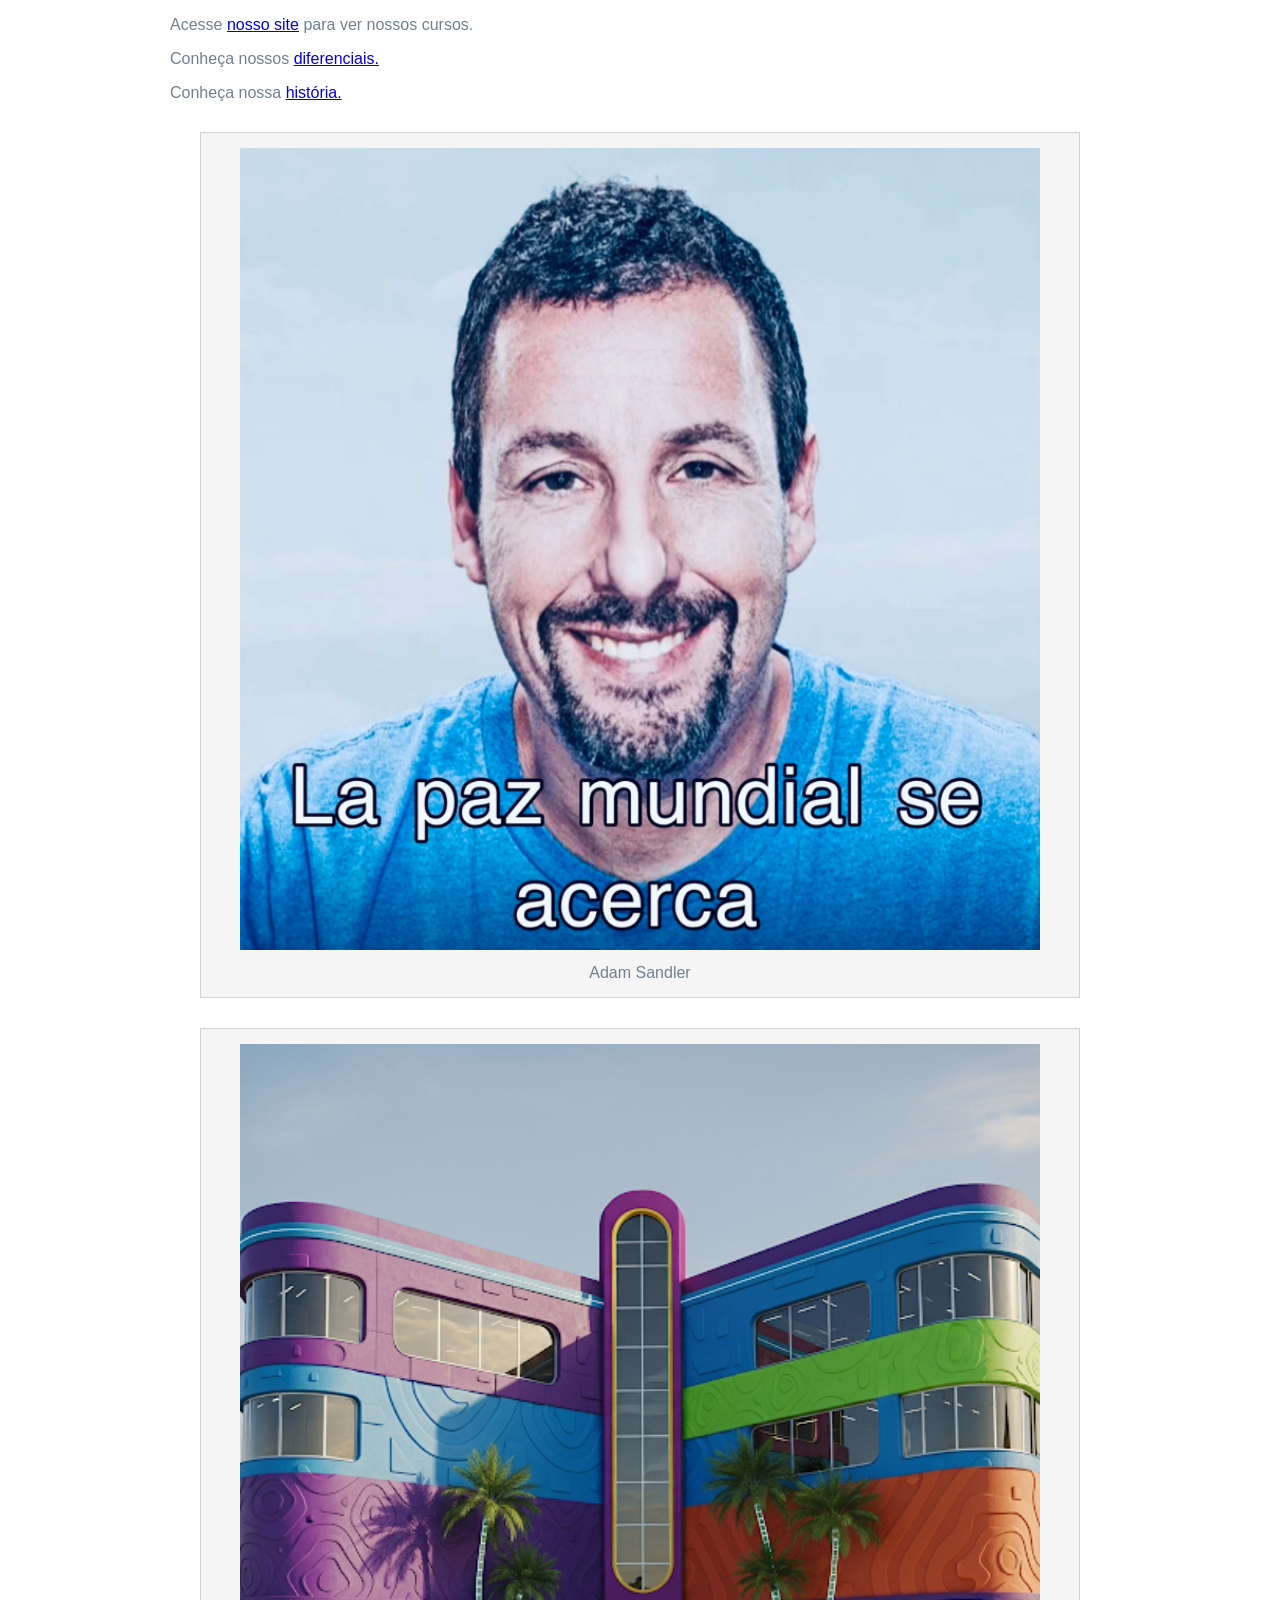
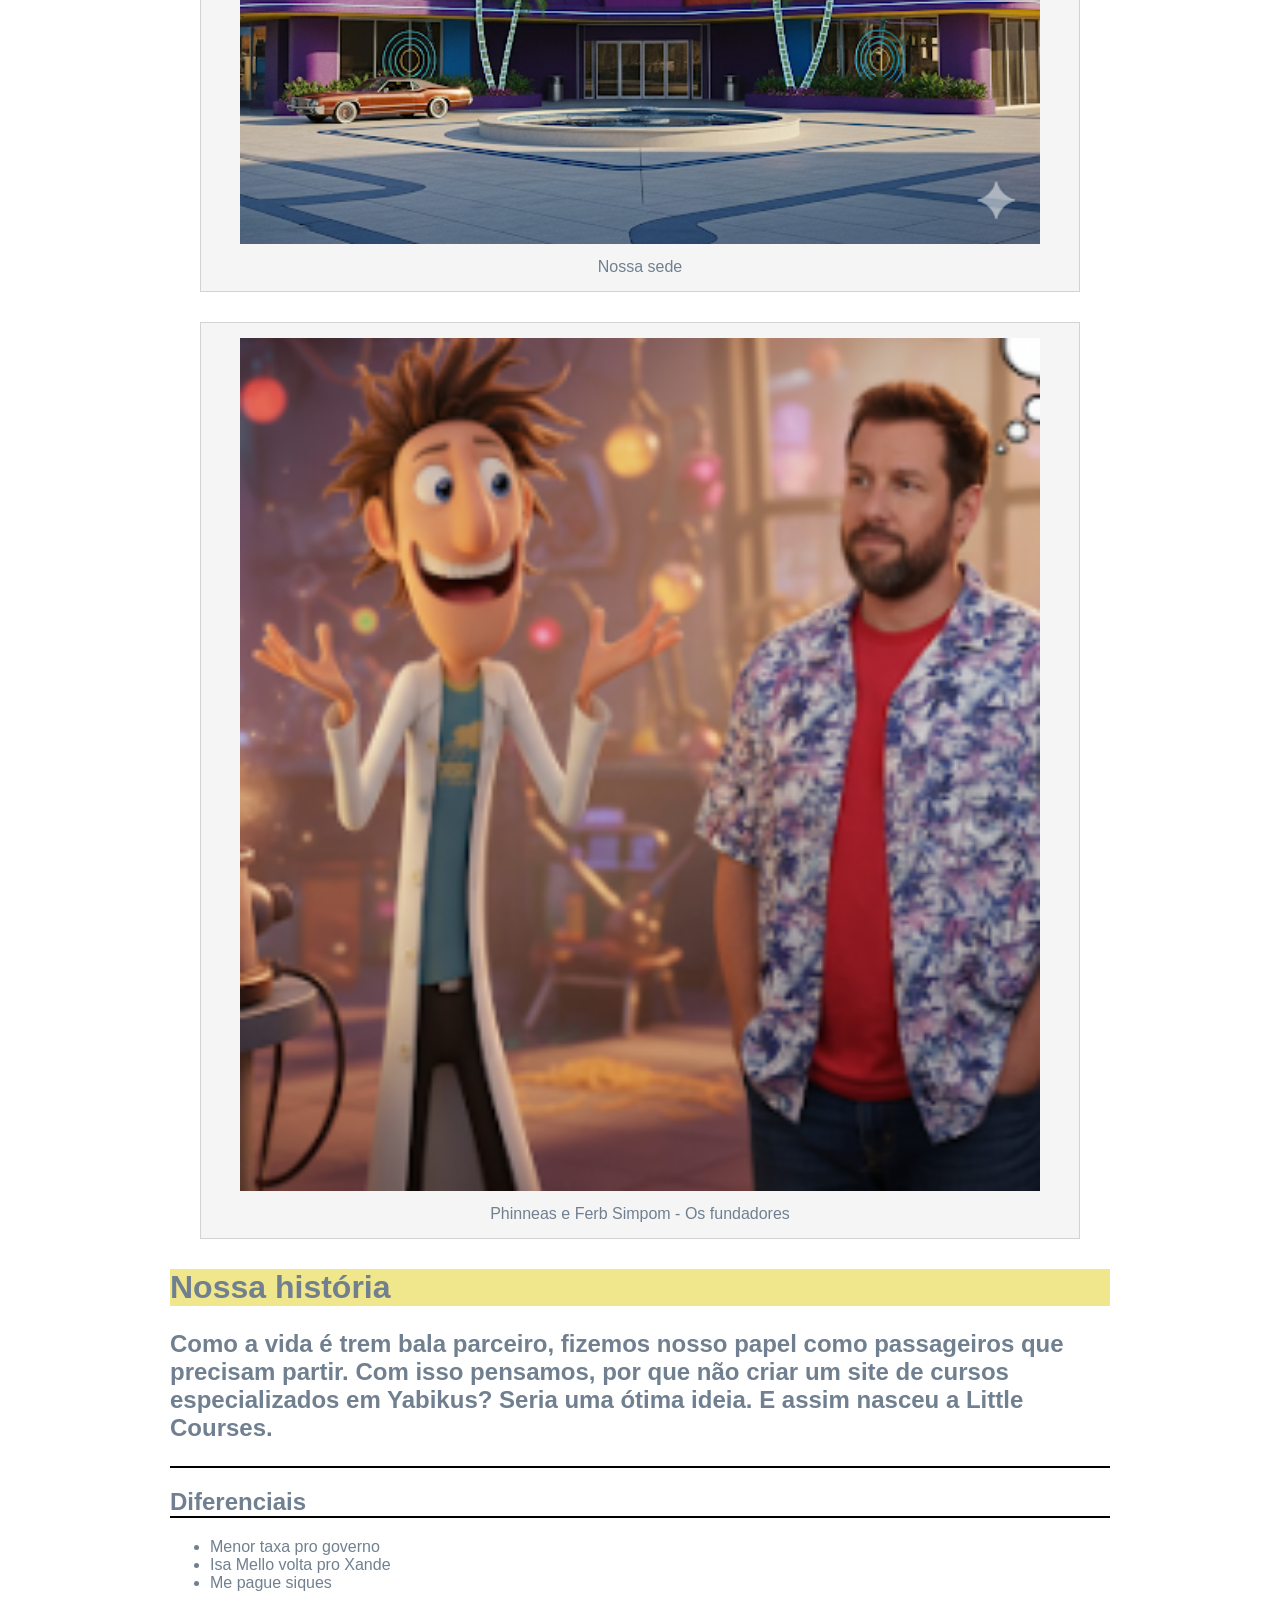
==== sobre.html @ e5eee60e "Update sobre.html" ====
<!DOCTYPE html>
<html>
<head>
    <title>Little Courses | Sobre nós</title>
    <meta charset="utf-8">
    <link href="favicon.ico" rel="icon">
    <link rel="stylesheet" href="sobre.css">
    <p>Acesse <a href="index.html"> nosso site</a> para ver nossos cursos.</p>
    <p>Conheça nossos <a href="#diferenciais">diferenciais.</a></p>
    <p>Conheça nossa <a href= "#Nossa História">história.</a></p>
</head>
<body>
    <figure>
    <img id="logo" src="Captura de tela 2025-08-04 161436.png" alt="Little Courses">
    <figcaption>
        Adam Sandler
    </figcaption>
    </figure>
    <figure>
     <img id="matriz" src="sededalapaz.png" alt="Sede">
    <figcaption>
       Nossa sede
    </figcaption>
    </figure>
    <figure>
      <img id="fundadores" src="fundadoresdaempresa.png" alt="fundadores">
    <figcaption>
       Phinneas e Ferb Simpom - Os fundadores
    </figcaption>
    </figure>
    <h1 id="Nossa_história">Nossa história</h1>
    <h2>
    <p> Como a vida é trem bala parceiro, fizemos nosso papel como passageiros que precisam partir.
         Com isso pensamos, por que não criar um site de cursos especializados em Yabikus? Seria uma ótima ideia. E assim nasceu a Little Courses. </p>
</h2>
<h2 id="Diferenciais">Diferenciais
</h2>
<ul>
    <li>Menor taxa pro governo</li>
    <li>Isa Mello volta pro Xande</li>
    <li>Me pague siques</li>
</ul>
</body>
</html>
---- sobre.css ----
body{
    width: 940px;
    margin-left: auto;
    margin-right: auto;
    font-family: "papyrus", "comic sans", sans-serif;
    color: slategray;
}

h1{
    background-color:khaki;
}

h2{
    border-bottom: 2px solid black;
}

figure{
    margin: 30px;
    padding: 15px;
    text-align: center;
    background-color: whitesmoke;
    border: 1px solid lightgray;
}

figcaption{
    margin-top: 10px;
}

figure img{
    width: 800px;
}
.matriz-littlecourses{
    width: 550px;
    margin-left: auto;
    margin-right: auto;
}
.fundadores-littlecourses{
    width: 275px;
    margin-left: auto;
    margin-right: auto;
}
.logo-littlecourses{
    width:300px;
    margin-left: auto;
    margin-right: auto;
}
.titulo{
    padding: 10px;
    font-size: 32px;
    background-color:beige;
}

h2{
    border-bottom: 2px solid black;
}
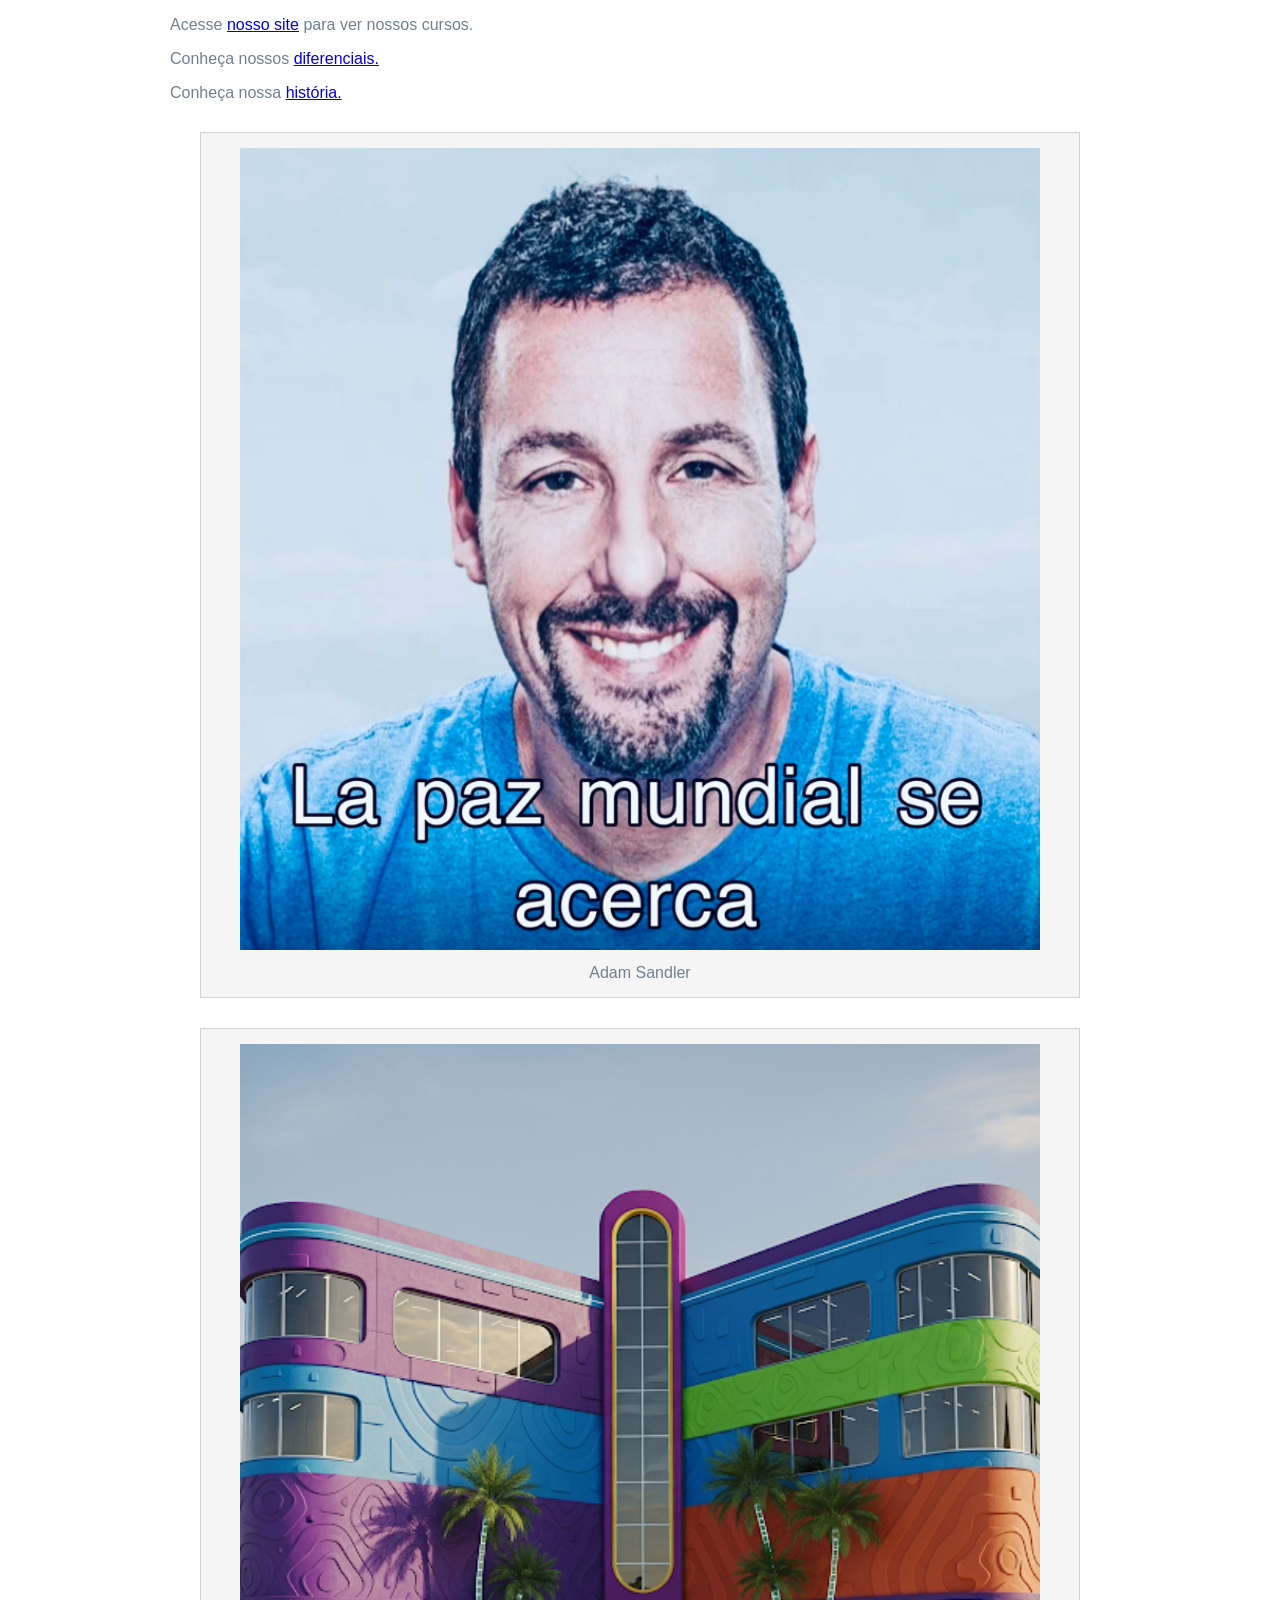
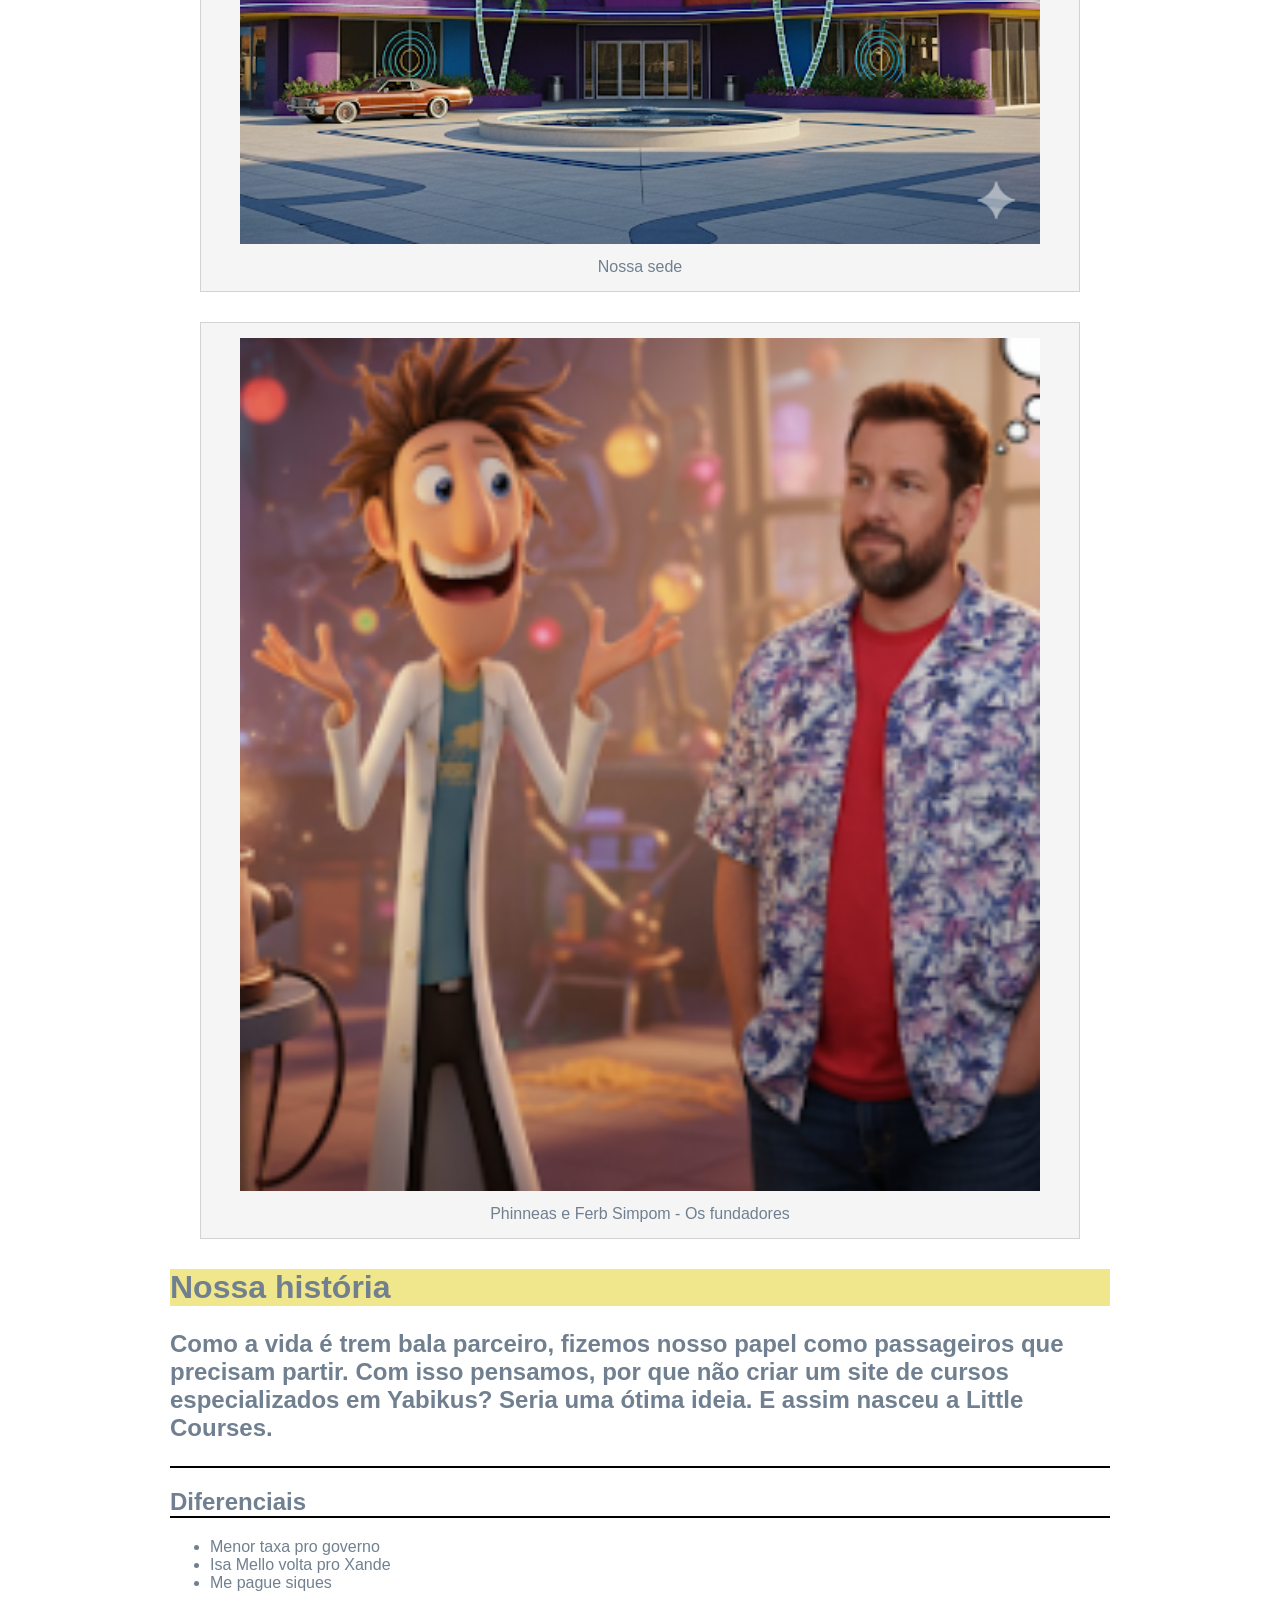
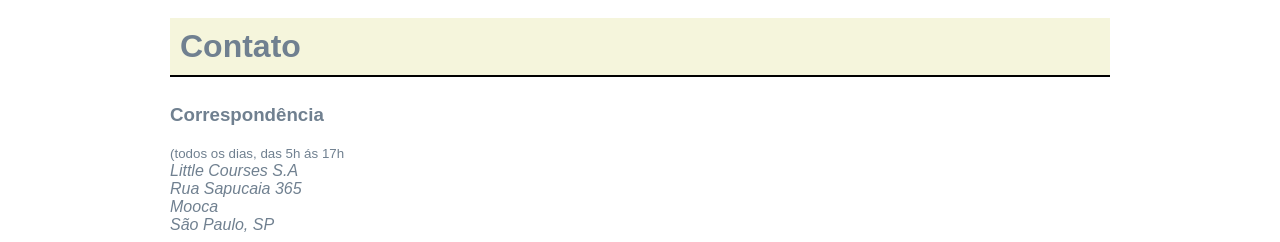
==== commit 51e4f620: "Update sobre.html" ====
--- a/sobre.html
+++ b/sobre.html
@@ -40,5 +40,18 @@
     <li>Isa Mello volta pro Xande</li>
     <li>Me pague siques</li>
 </ul>
+<h2 class="titulo">Contato</h2>
+</h2>
+<h3>Correspondência</h3>
+<small>(todos os dias, das 5h ás 17h</small>
+<address>
+    Little Courses S.A
+    <br>
+    Rua Sapucaia 365
+    <br>
+Mooca
+<br>
+São Paulo, SP
+</address>
 </body>
 </html>
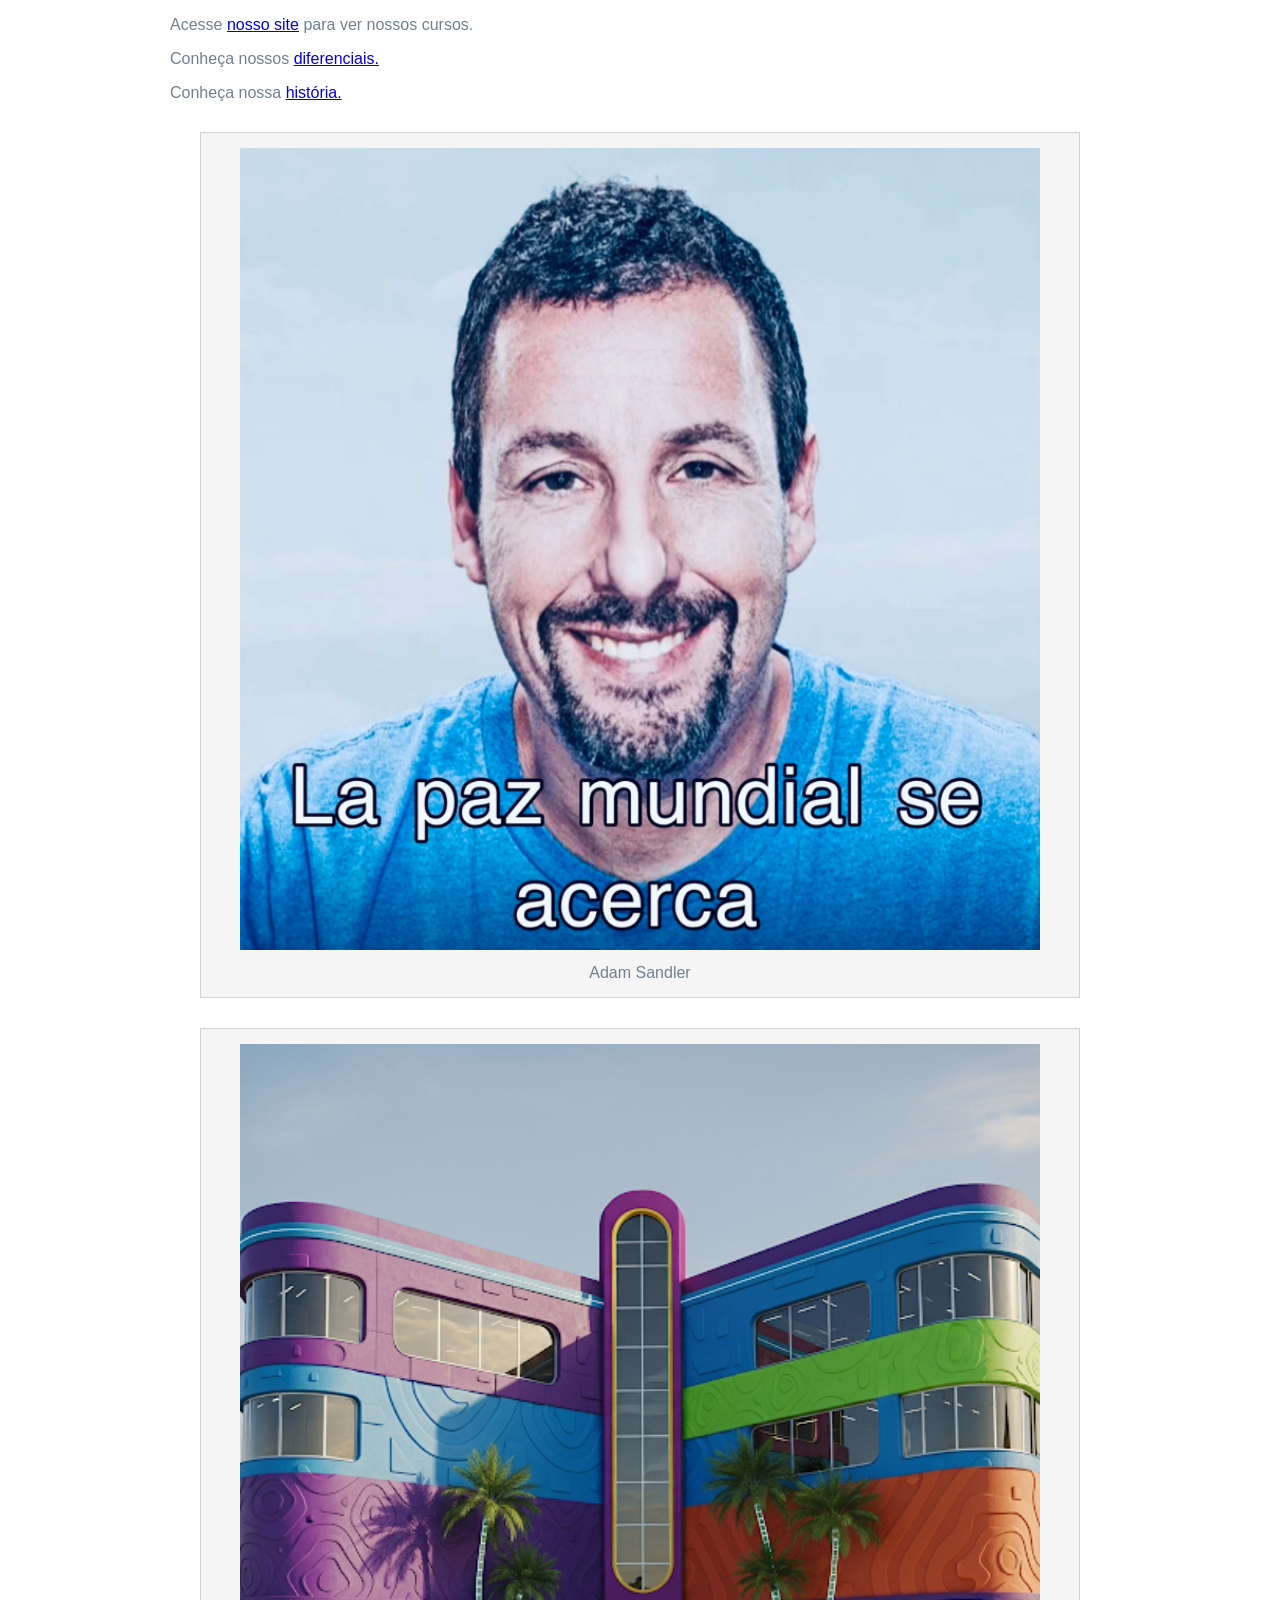
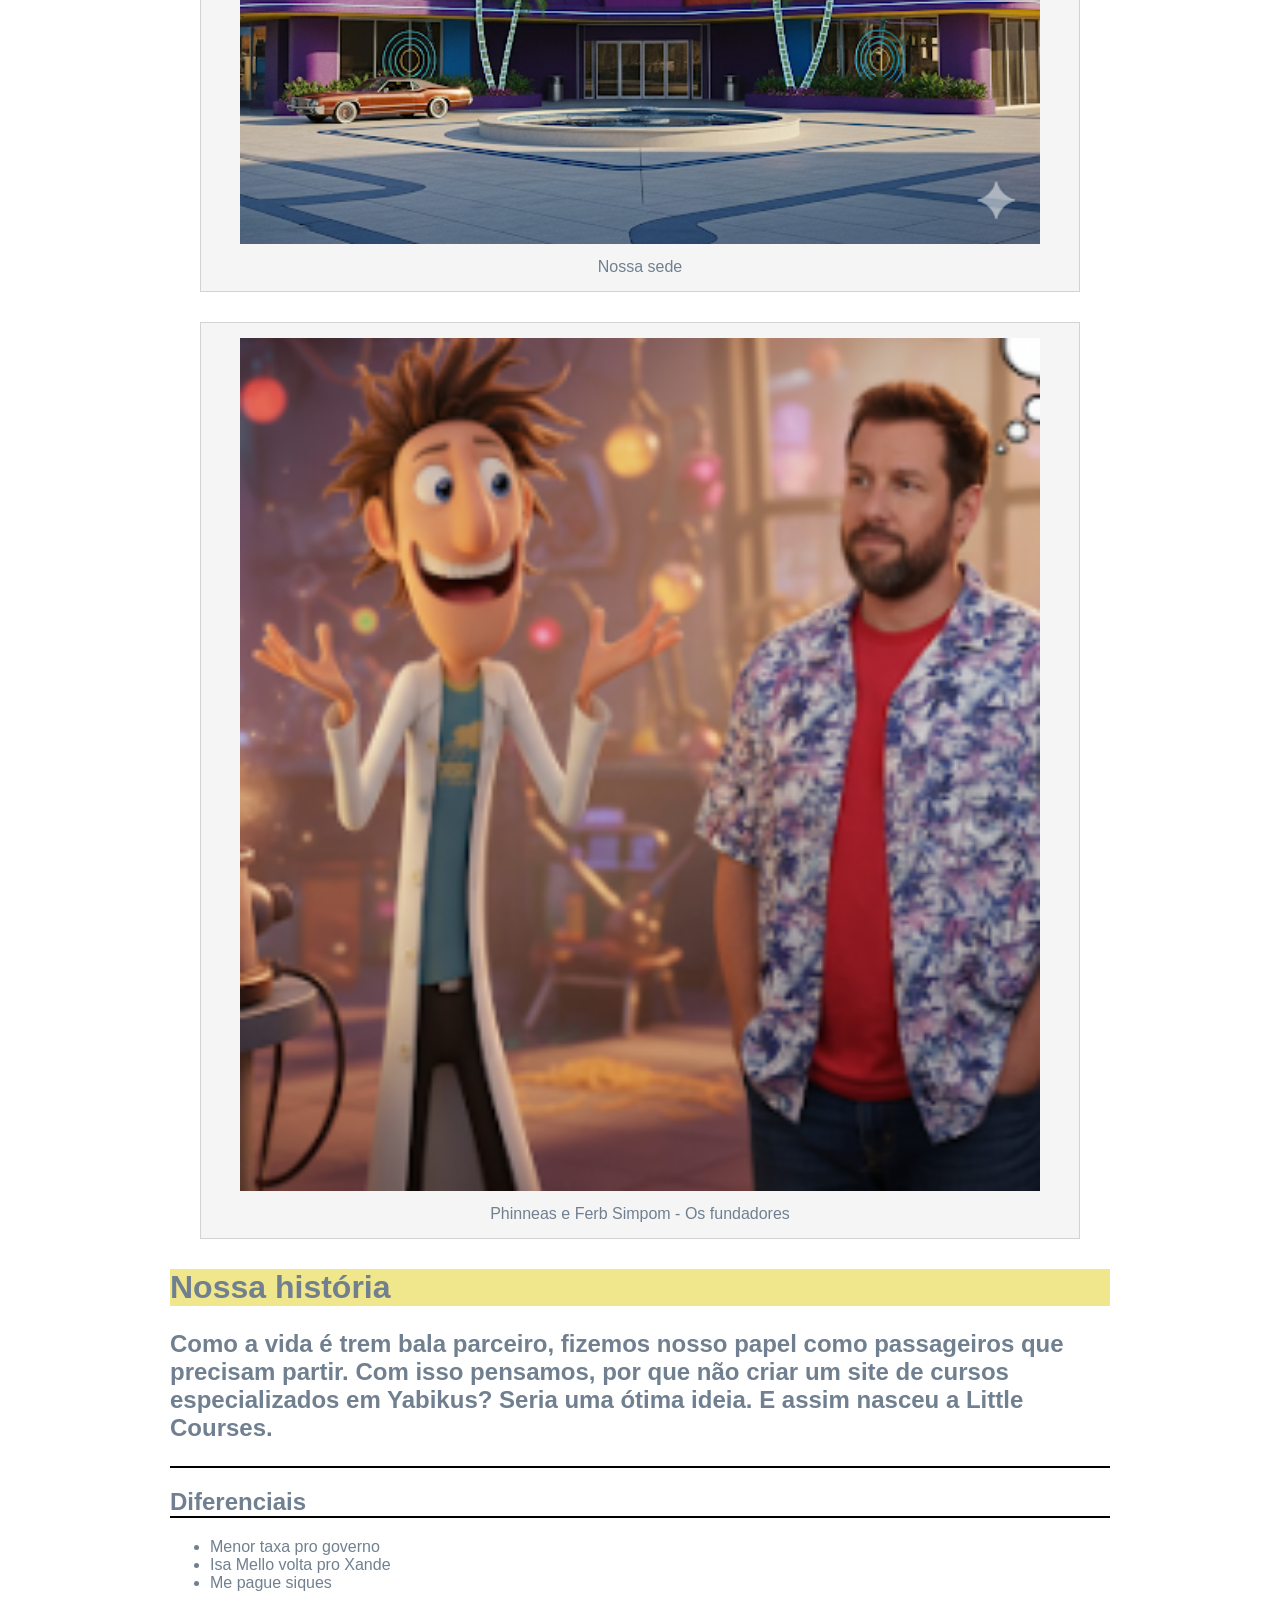
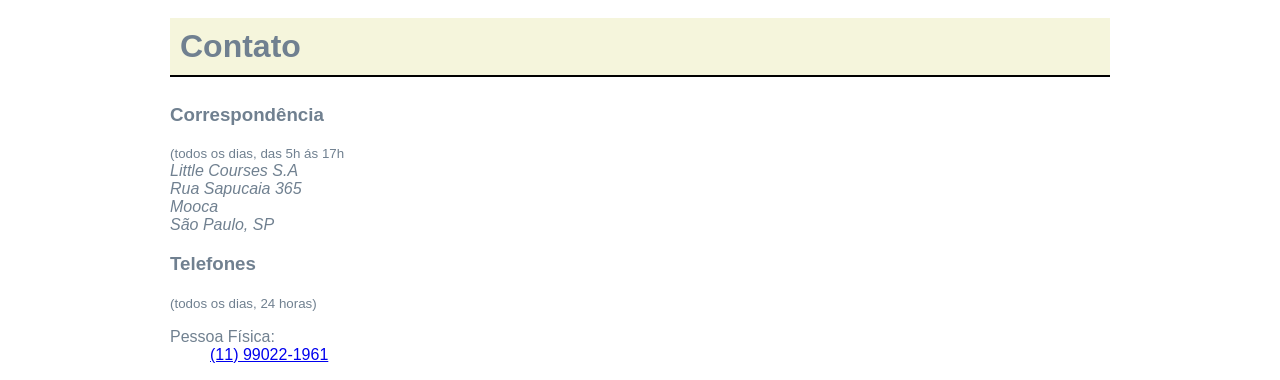
==== commit 8d9008d1: "Update sobre.html" ====
--- a/sobre.html
+++ b/sobre.html
@@ -53,5 +53,11 @@
 <br>
 São Paulo, SP
 </address>
+<h3>Telefones</h3>
+<small>(todos os dias, 24 horas)</small>
+<dl>
+    <dt>Pessoa Física:</dt>
+    <dd><a href="tel://1199022-1961">(11) 99022-1961</a></dd>
+</dl>
 </body>
 </html>
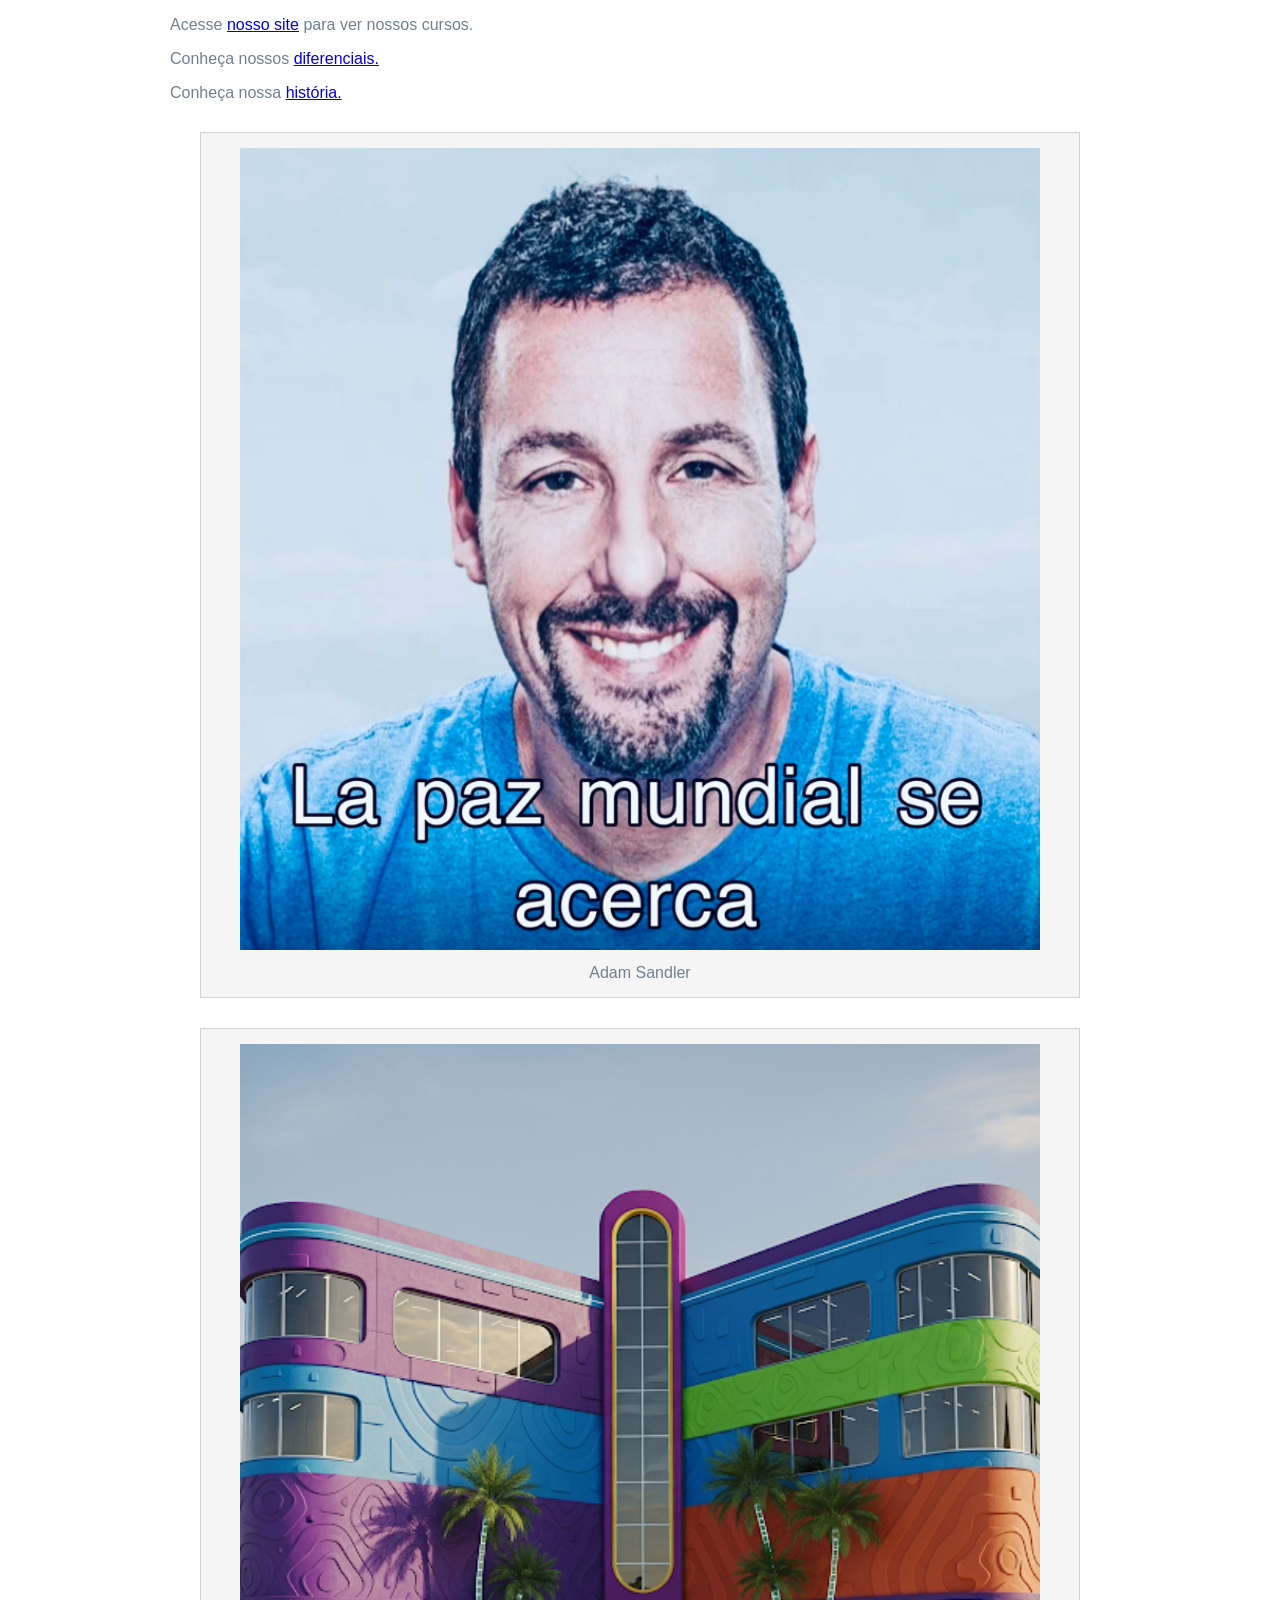
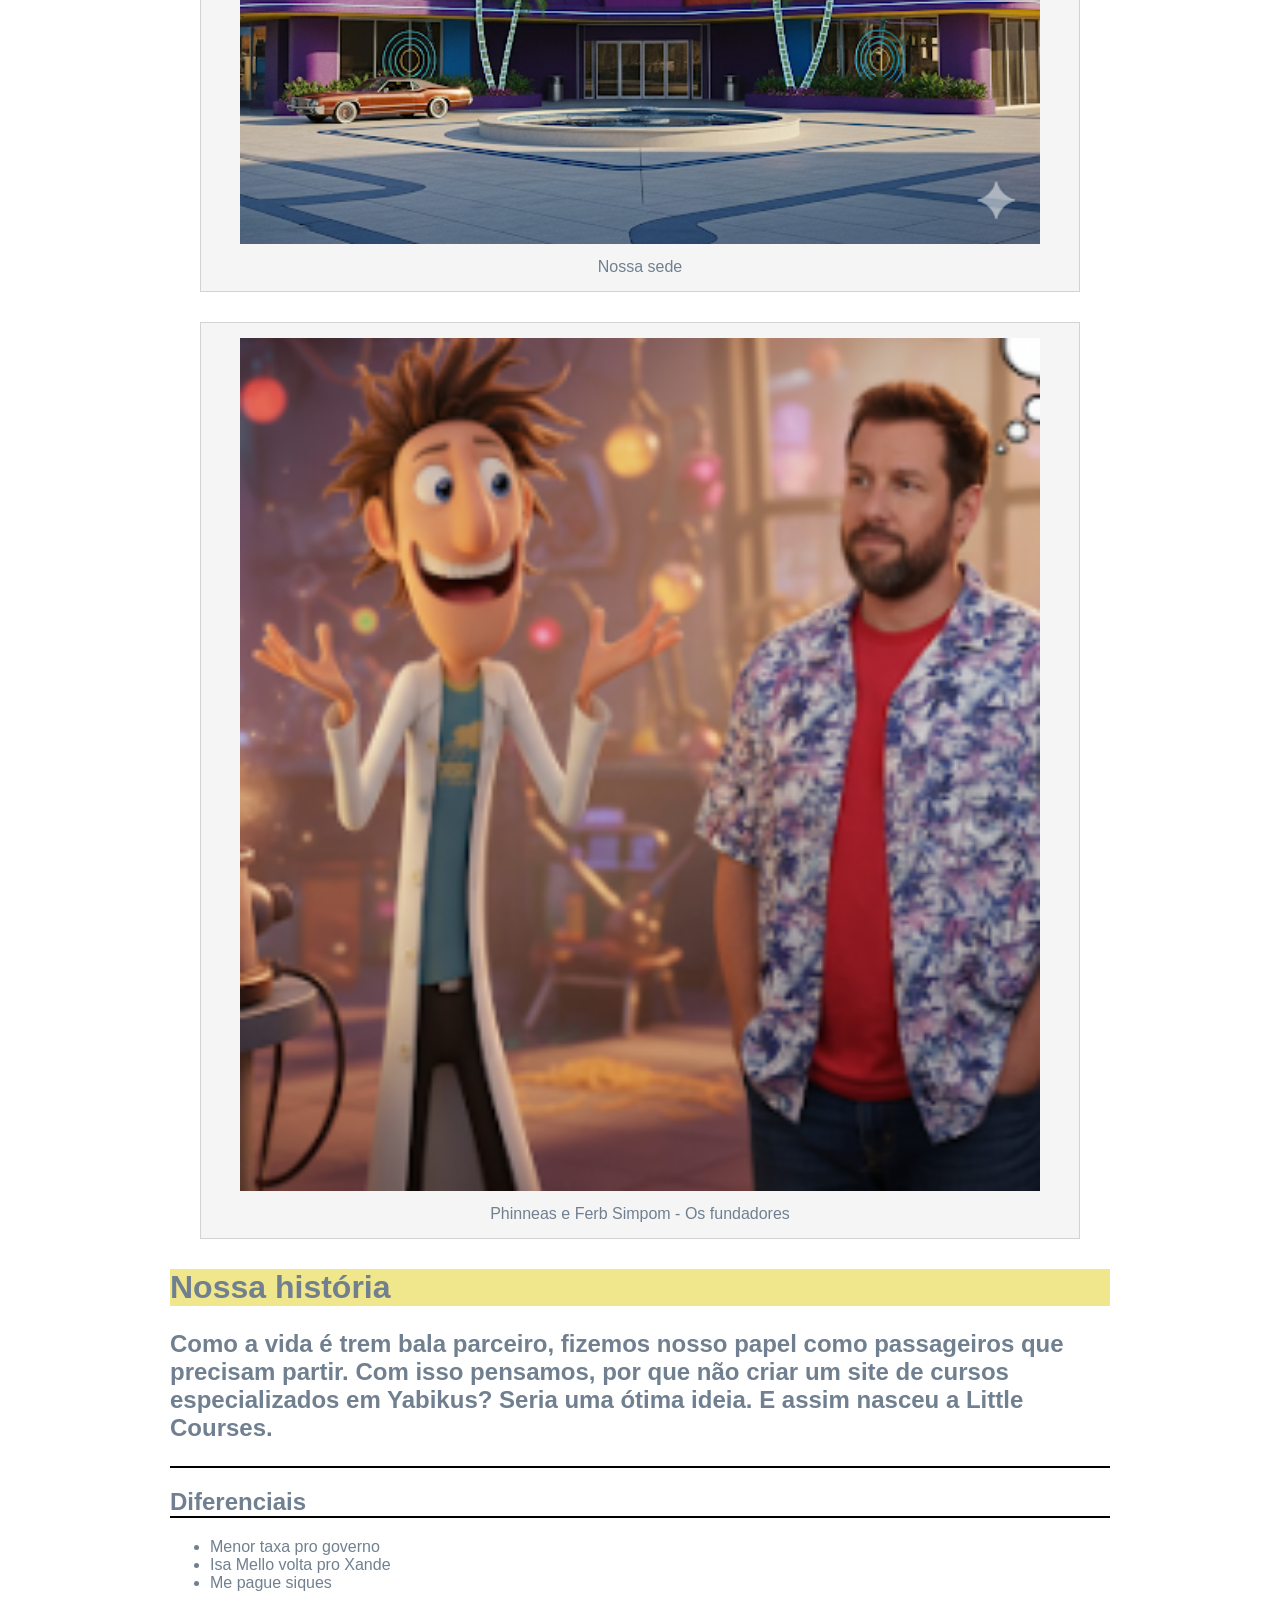
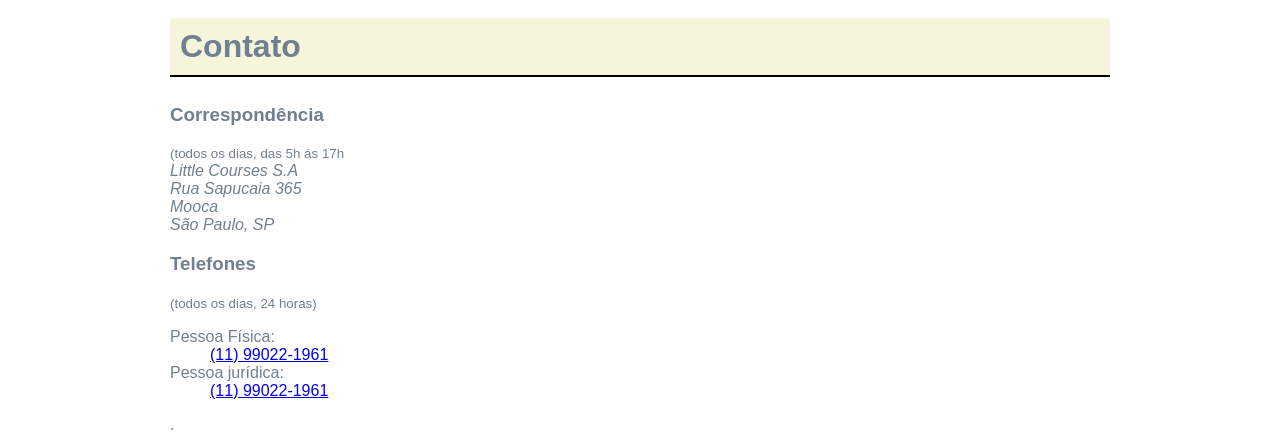
==== commit 041e5a0f: "Update sobre.html" ====
--- a/sobre.html
+++ b/sobre.html
@@ -53,11 +53,15 @@
 <br>
 São Paulo, SP
 </address>
-<h3>Telefones</h3>
+<h3 class="contato__subtitulo">Telefones</h3>
 <small>(todos os dias, 24 horas)</small>
-<dl>
-    <dt>Pessoa Física:</dt>
-    <dd><a href="tel://1199022-1961">(11) 99022-1961</a></dd>
+<dl class="contato__info">
+    <dt class="contato__info-titulo">Pessoa Física:</dt>
+    <dd class="contato__info-descricao"><a href="tel://1199022-1961">(11) 99022-1961</a></dd>
+
+    <dt class="contato__info-titulo">Pessoa jurídica:</dt>
+    <dd class="contato__info-descricao"><a href="tel://1199022-1961">(11) 99022-1961</a></dd>
 </dl>
-</body>
+</body>.
+
 </html>
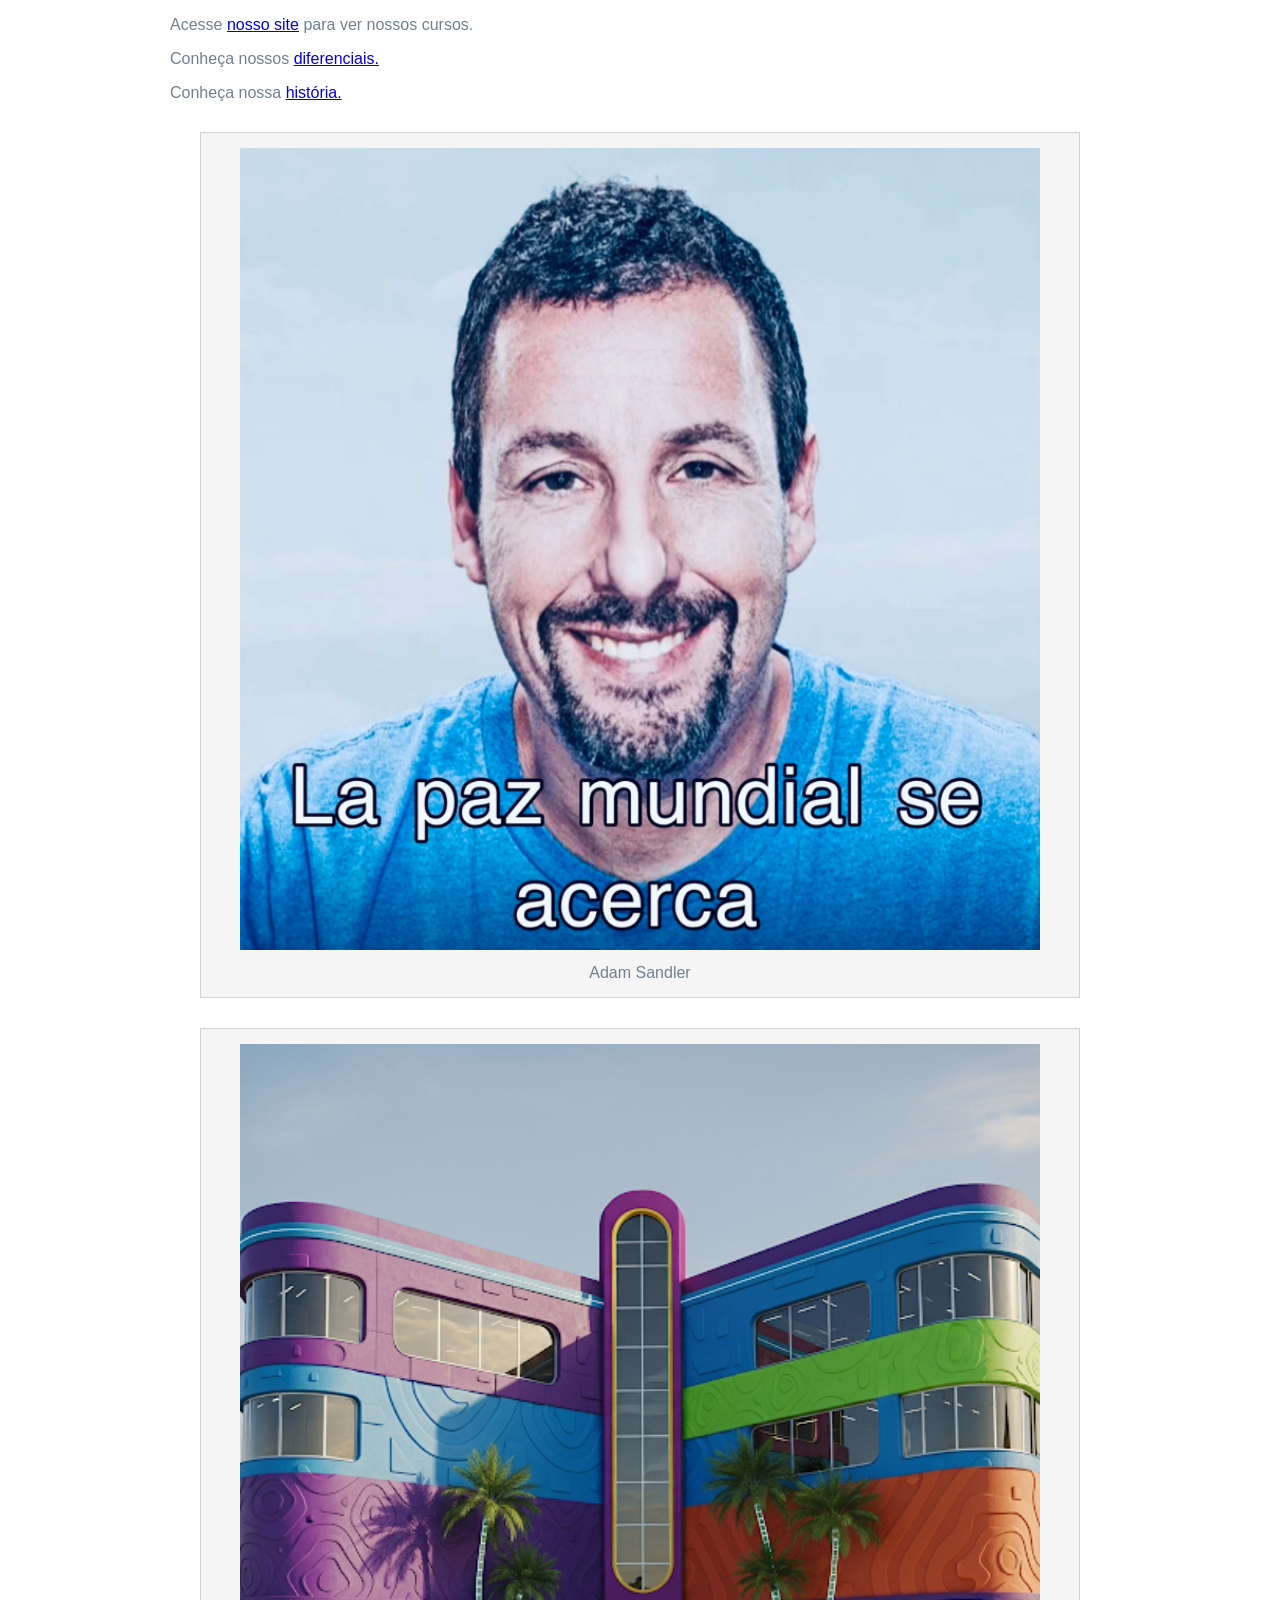
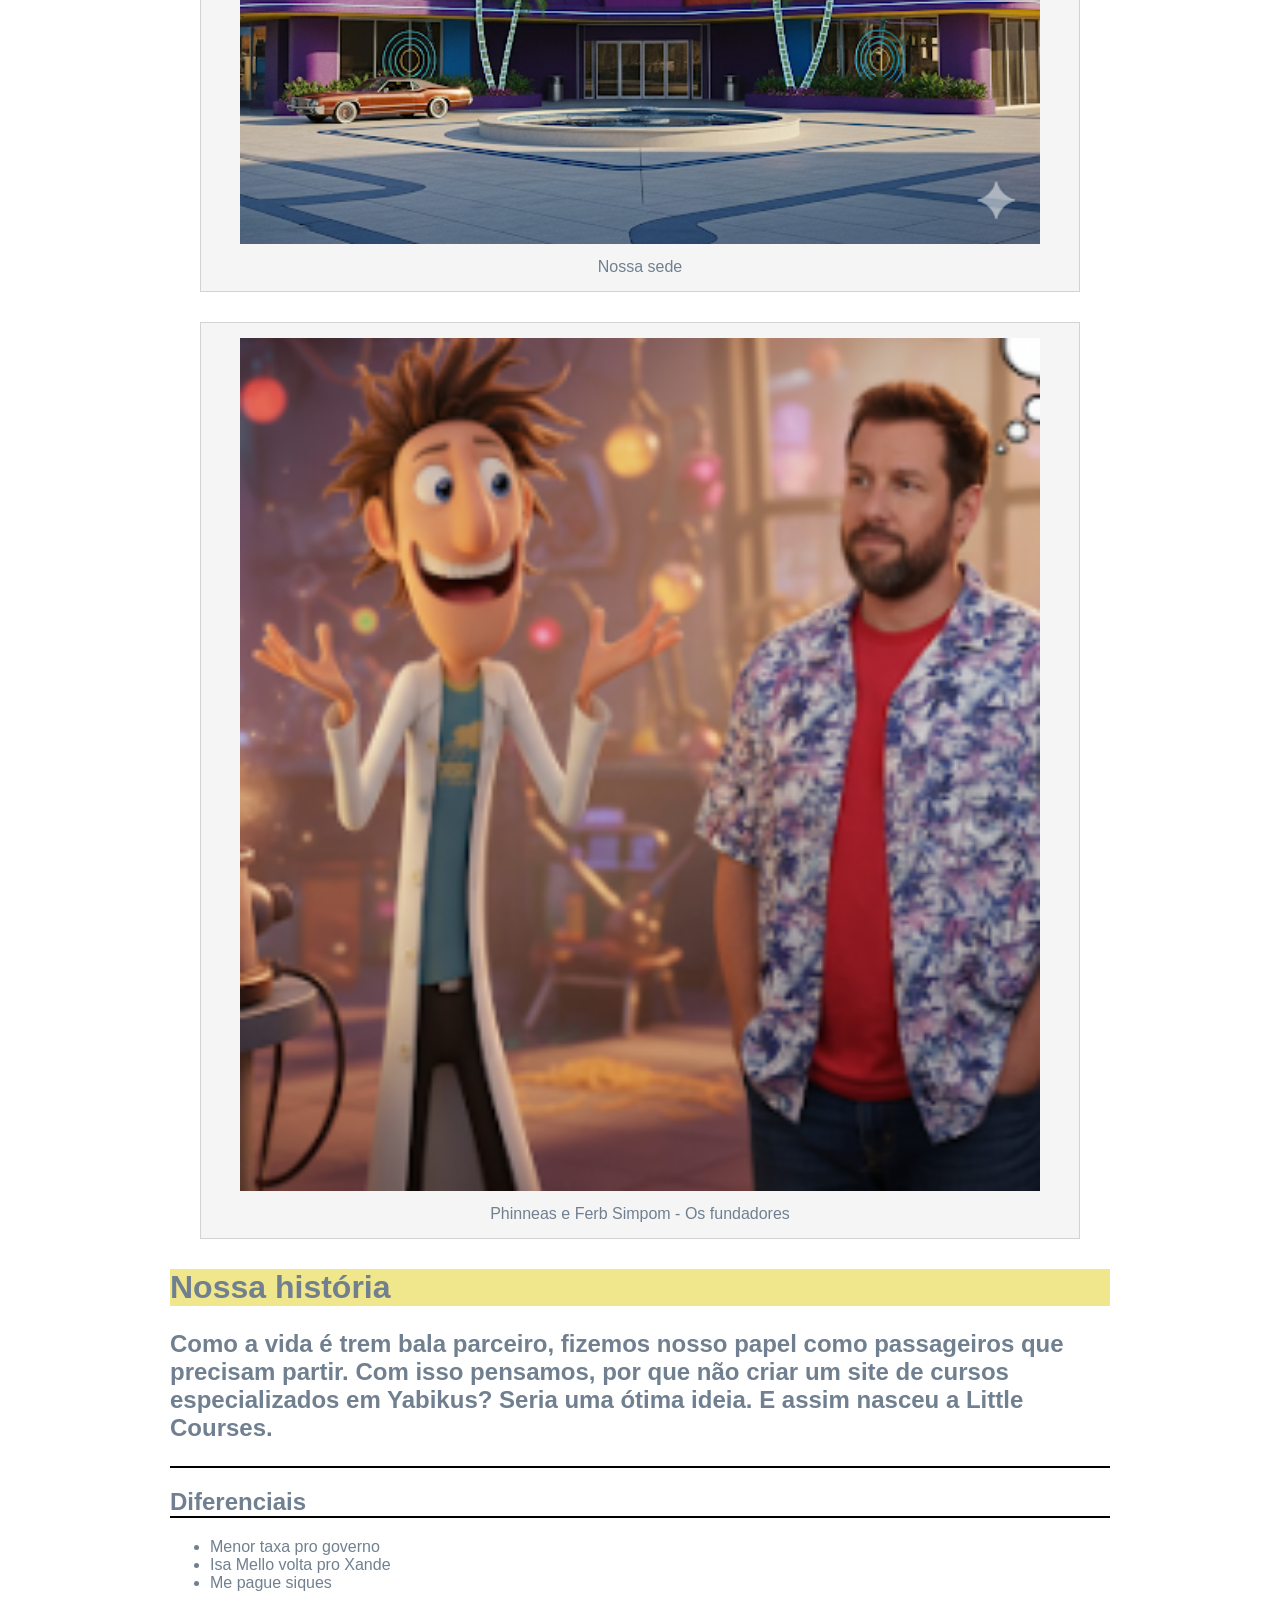
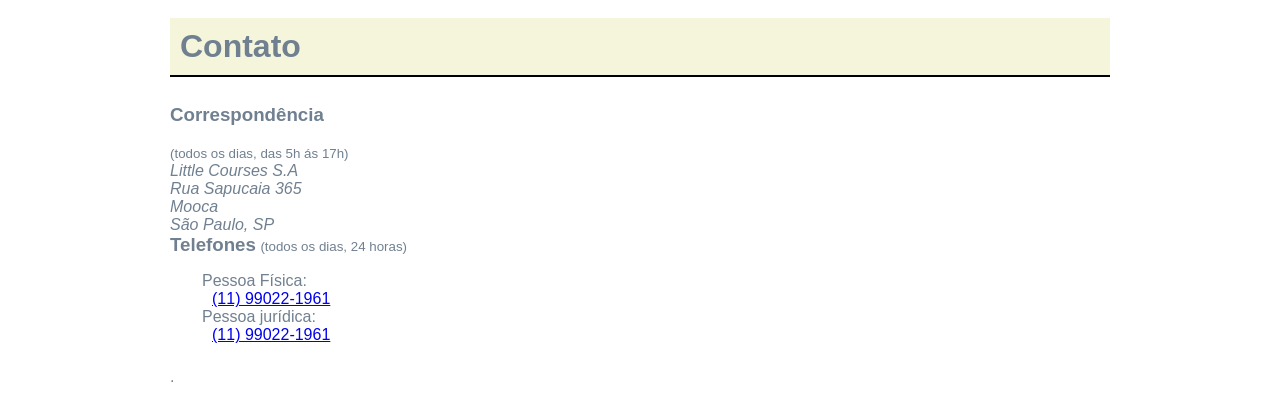
==== commit 0adef0b2: "Update sobre.html" ====
--- a/sobre.html
+++ b/sobre.html
@@ -43,7 +43,7 @@
 <h2 class="titulo">Contato</h2>
 </h2>
 <h3>Correspondência</h3>
-<small>(todos os dias, das 5h ás 17h</small>
+<small>(todos os dias, das 5h ás 17h)</small>
 <address>
     Little Courses S.A
     <br>
@@ -56,11 +56,13 @@
 <h3 class="contato__subtitulo">Telefones</h3>
 <small>(todos os dias, 24 horas)</small>
 <dl class="contato__info">
+    <div>
     <dt class="contato__info-titulo">Pessoa Física:</dt>
     <dd class="contato__info-descricao"><a href="tel://1199022-1961">(11) 99022-1961</a></dd>
 
     <dt class="contato__info-titulo">Pessoa jurídica:</dt>
     <dd class="contato__info-descricao"><a href="tel://1199022-1961">(11) 99022-1961</a></dd>
+    </div>
 </dl>
 </body>.
 
--- a/sobre.css
+++ b/sobre.css
@@ -53,3 +53,18 @@
 h2{
     border-bottom: 2px solid black;
 }
+.contato__subtitulo{
+    display: inline;
+}
+.contato__info{
+    margin: 16px 0 24px;
+    padding-left: 32px;
+}
+.contato__info-titulo,
+.contato__info-descrição{
+    display: inline;
+}
+
+.contato__info-descricao{
+    margin-left: 10px;
+}
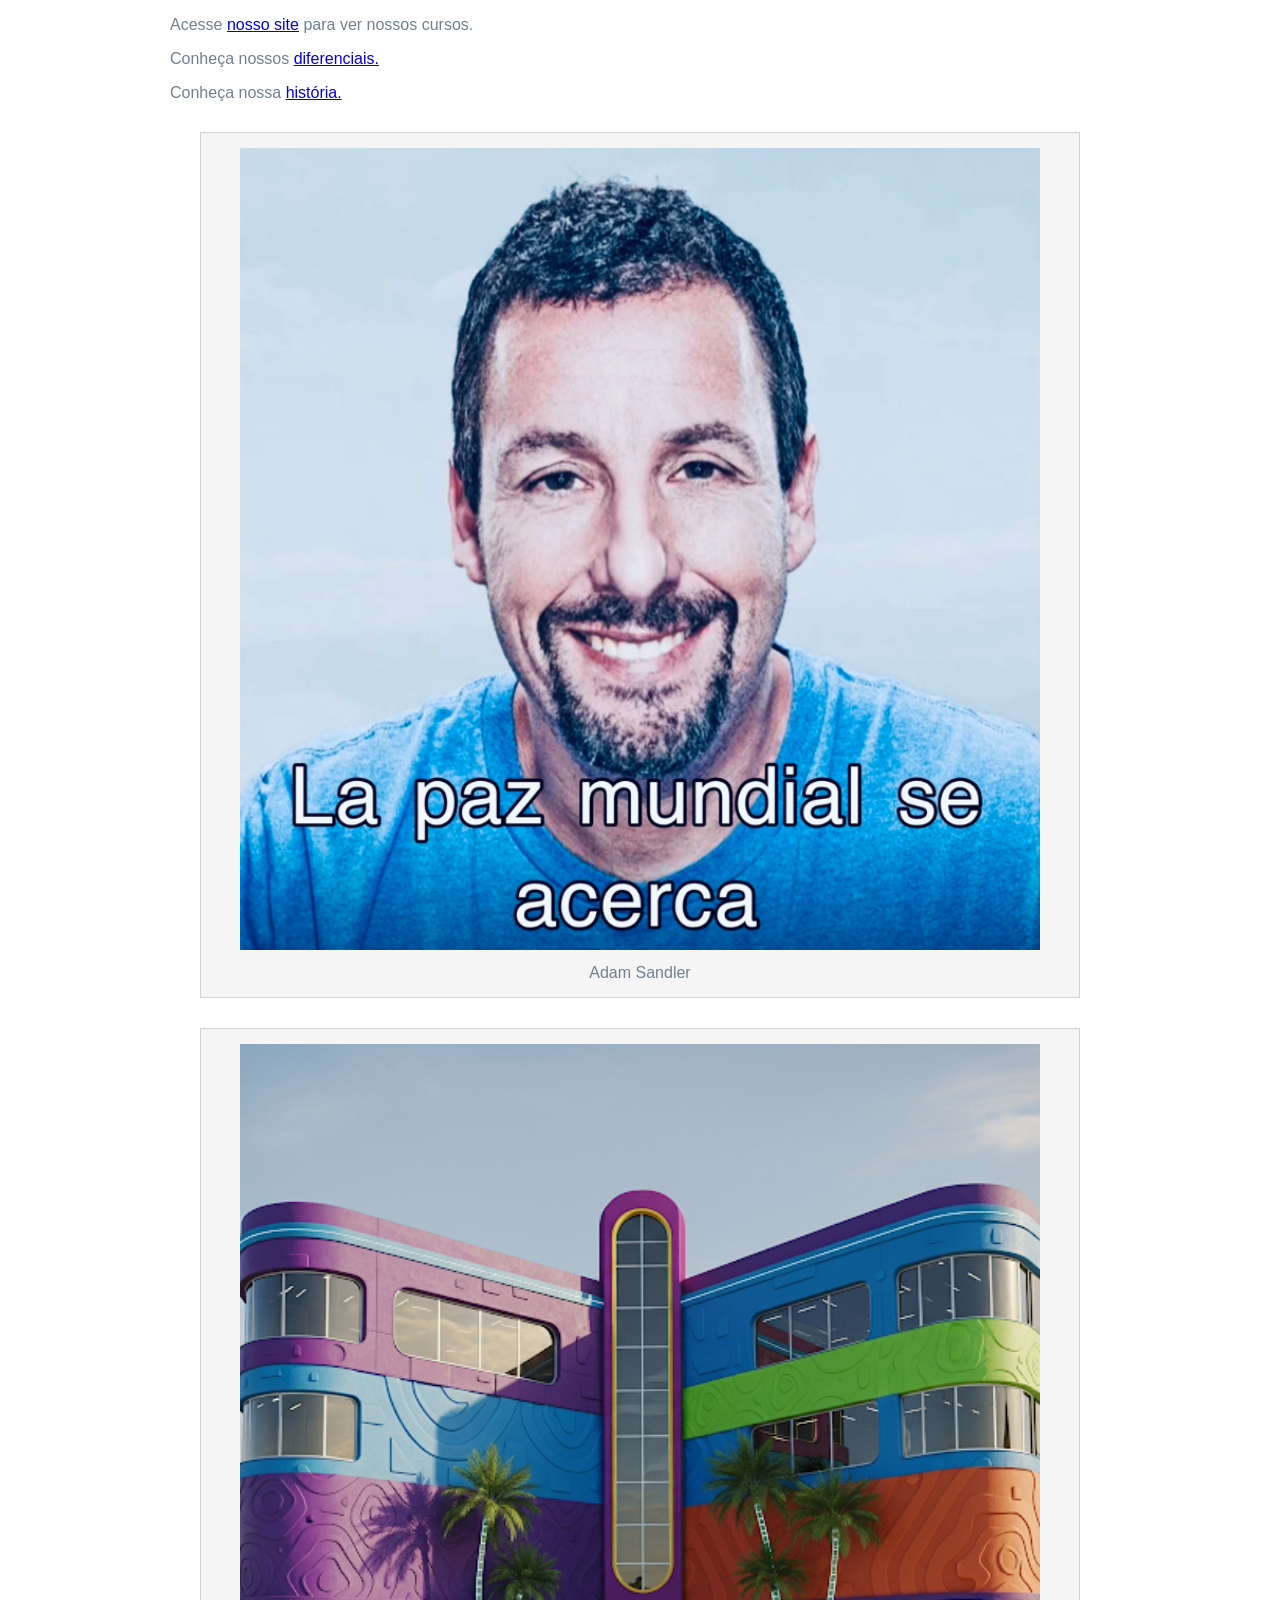
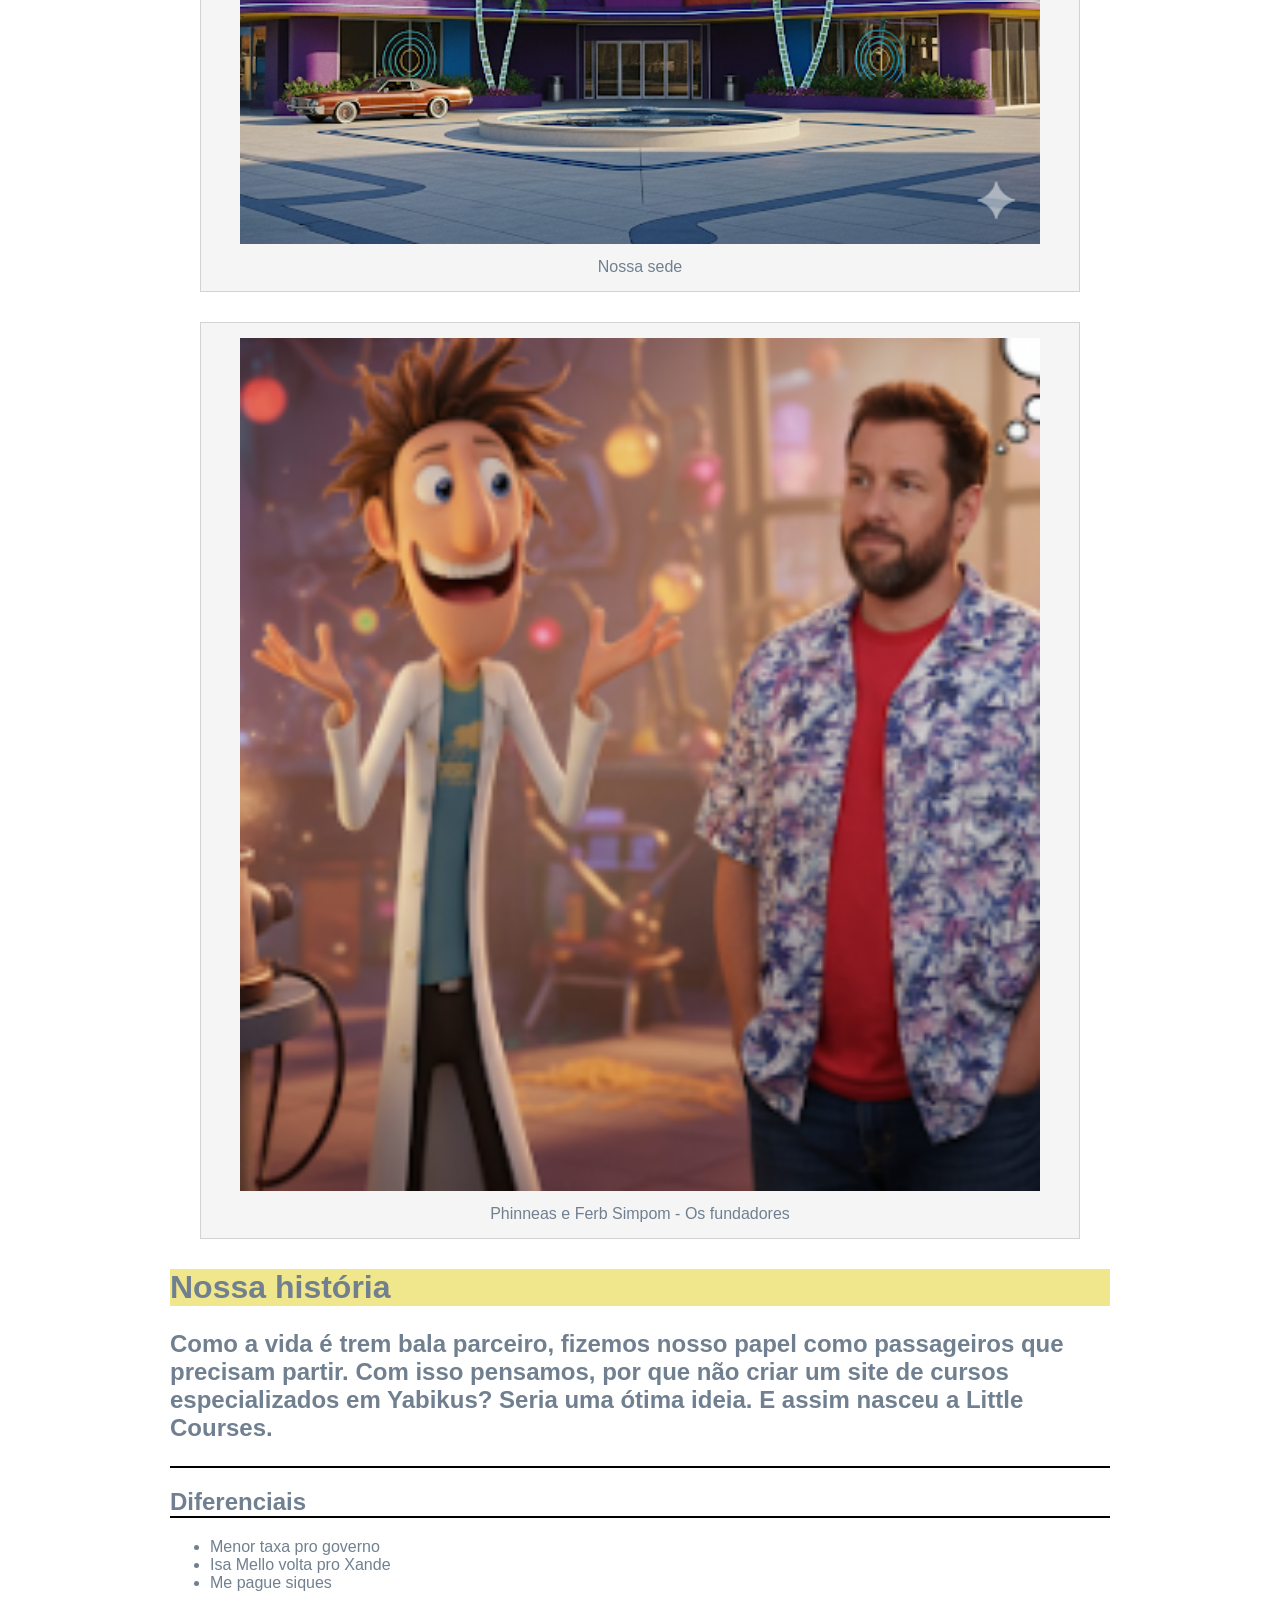
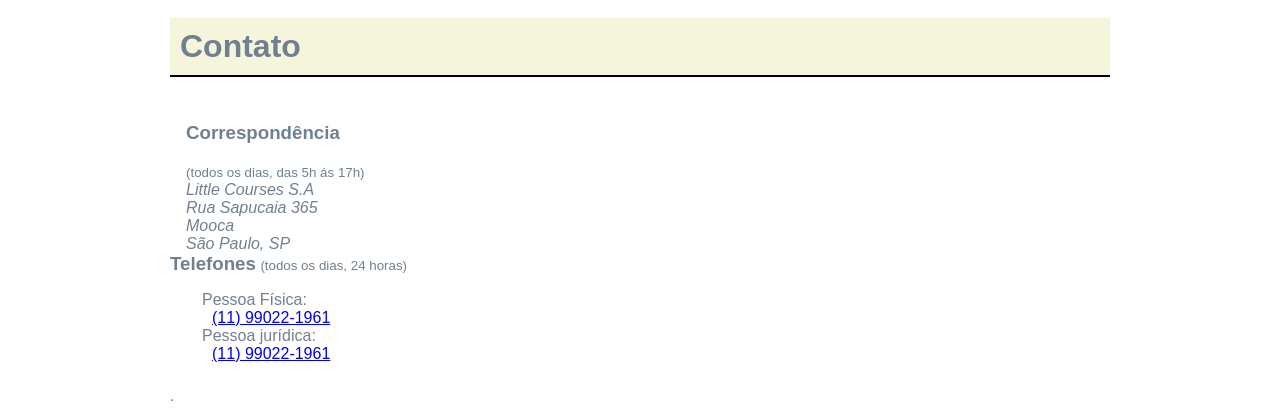
==== commit 5734f2a7: "Update sobre.html" ====
--- a/sobre.html
+++ b/sobre.html
@@ -42,6 +42,9 @@
 </ul>
 <h2 class="titulo">Contato</h2>
 </h2>
+
+<div class="contato__secao">
+
 <h3>Correspondência</h3>
 <small>(todos os dias, das 5h ás 17h)</small>
 <address>
@@ -53,17 +56,24 @@
 <br>
 São Paulo, SP
 </address>
+</div>
+</body>
+
+<body>
+    <div>
 <h3 class="contato__subtitulo">Telefones</h3>
 <small>(todos os dias, 24 horas)</small>
 <dl class="contato__info">
-    <div>
-    <dt class="contato__info-titulo">Pessoa Física:</dt>
-    <dd class="contato__info-descricao"><a href="tel://1199022-1961">(11) 99022-1961</a></dd>
-
-    <dt class="contato__info-titulo">Pessoa jurídica:</dt>
-    <dd class="contato__info-descricao"><a href="tel://1199022-1961">(11) 99022-1961</a></dd>
-    </div>
+    <div class="contato__info-titulo">
+      <dt class="contato__info-titulo">Pessoa Física:</dt>
+      <dd class="contato__info-descricao"><a href="tel://1199022-1961">(11) 99022-1961</a></dd>
+</div>
+<div>
+        <dt class="contato__info-titulo">Pessoa jurídica:</dt>
+     <dd class="contato__info-descricao"><a href="tel://1199022-1961">(11) 99022-1961</a></dd>
+</div>
 </dl>
+</div>
 </body>.
 
 </html>
--- a/sobre.css
+++ b/sobre.css
@@ -29,16 +29,19 @@
 figure img{
     width: 800px;
 }
+
 .matriz-littlecourses{
     width: 550px;
     margin-left: auto;
     margin-right: auto;
 }
+
 .fundadores-littlecourses{
     width: 275px;
     margin-left: auto;
     margin-right: auto;
 }
+
 .logo-littlecourses{
     width:300px;
     margin-left: auto;
@@ -56,10 +59,22 @@
 .contato__subtitulo{
     display: inline;
 }
+
+.contato__secao{
+    display: inline-block;
+    vertical-align: top;
+    margin-left: 16px;
+}
+
+.contato__info--telefone {
+    margin-left: 32px;
+}
+
 .contato__info{
     margin: 16px 0 24px;
     padding-left: 32px;
 }
+
 .contato__info-titulo,
 .contato__info-descrição{
     display: inline;
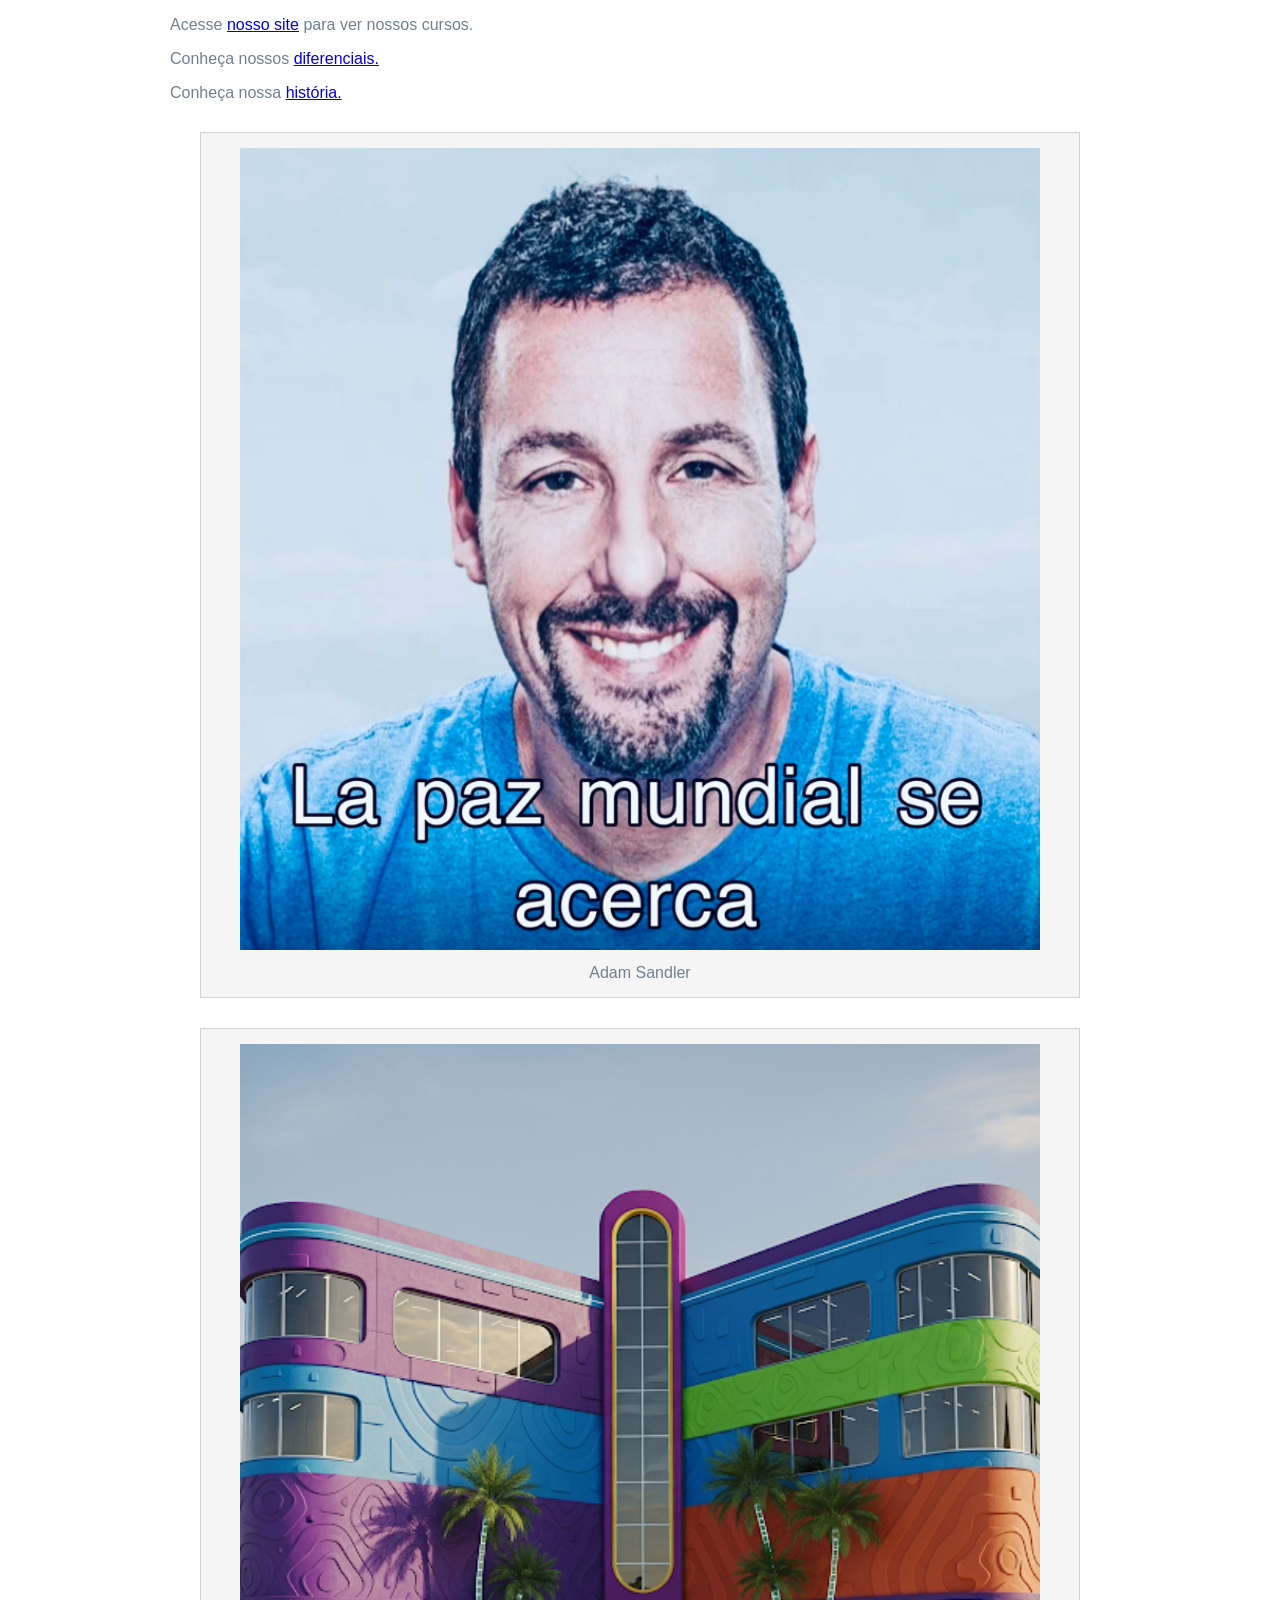
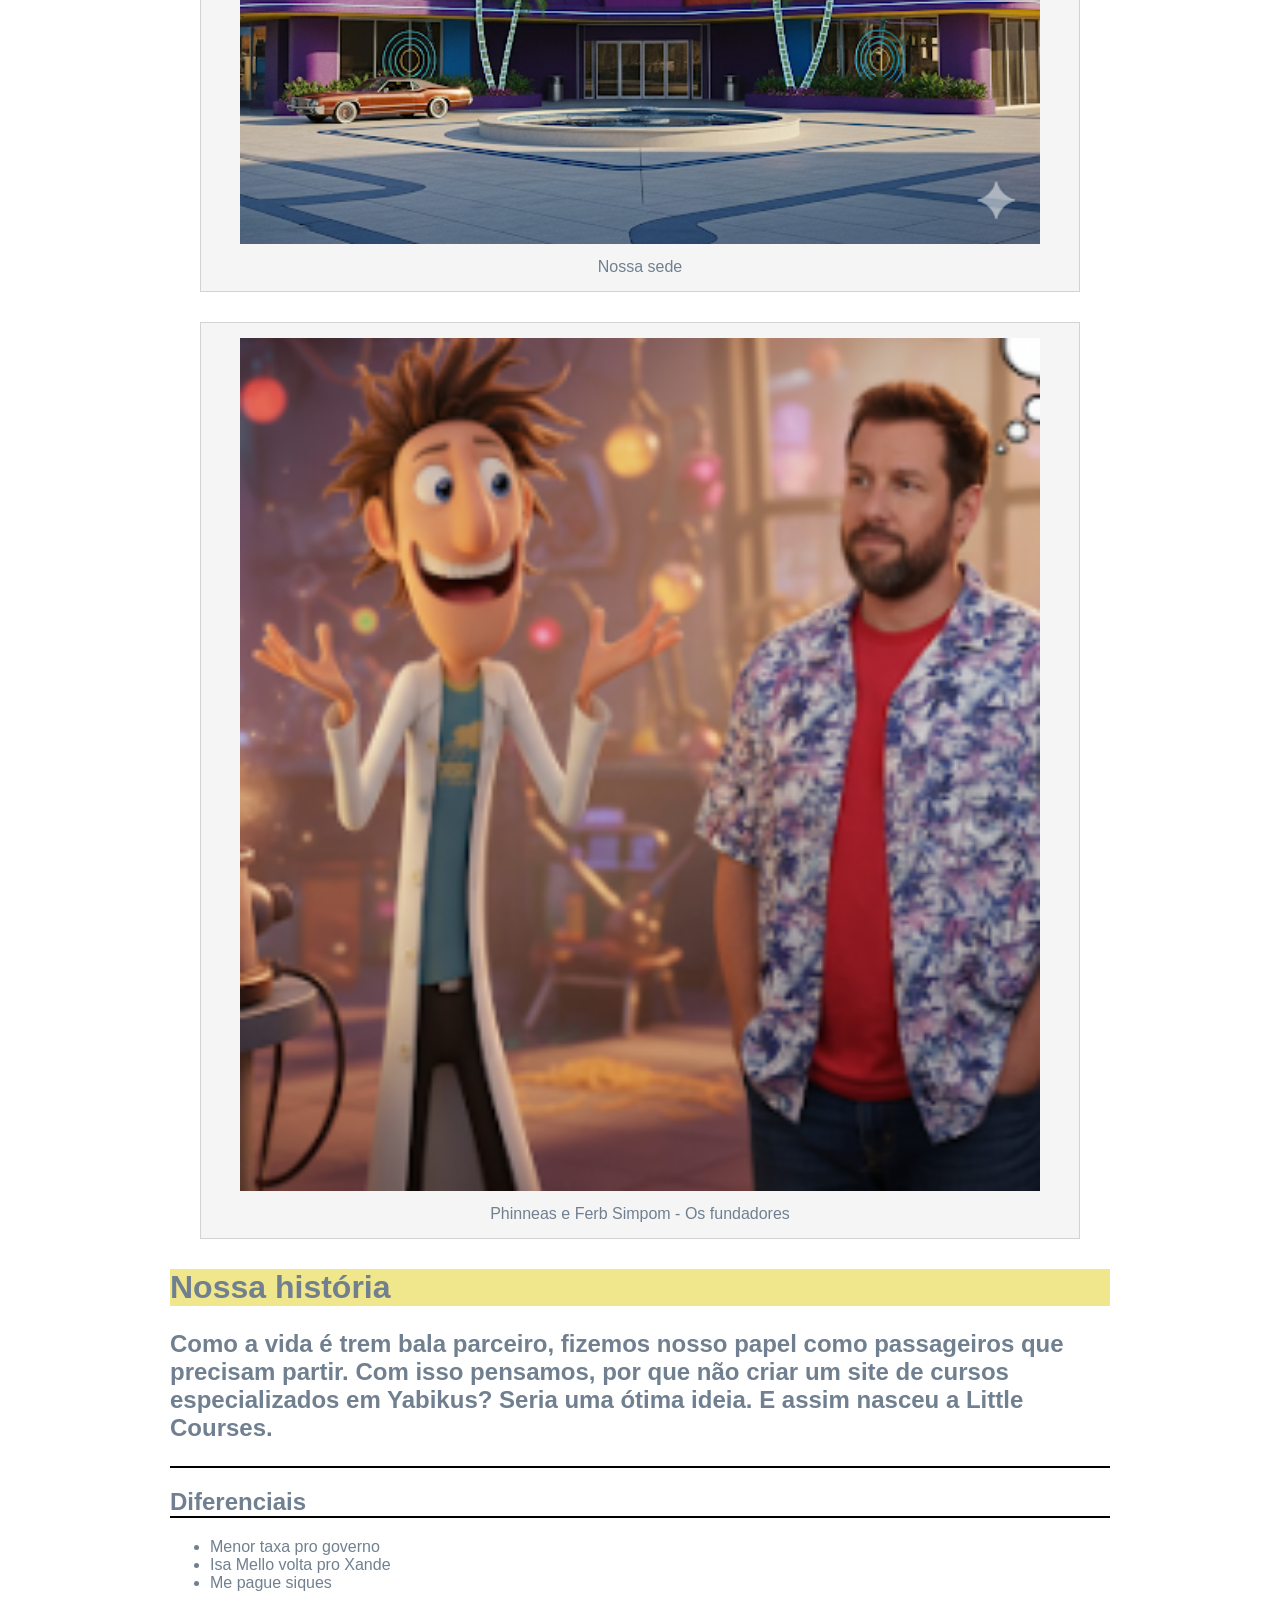
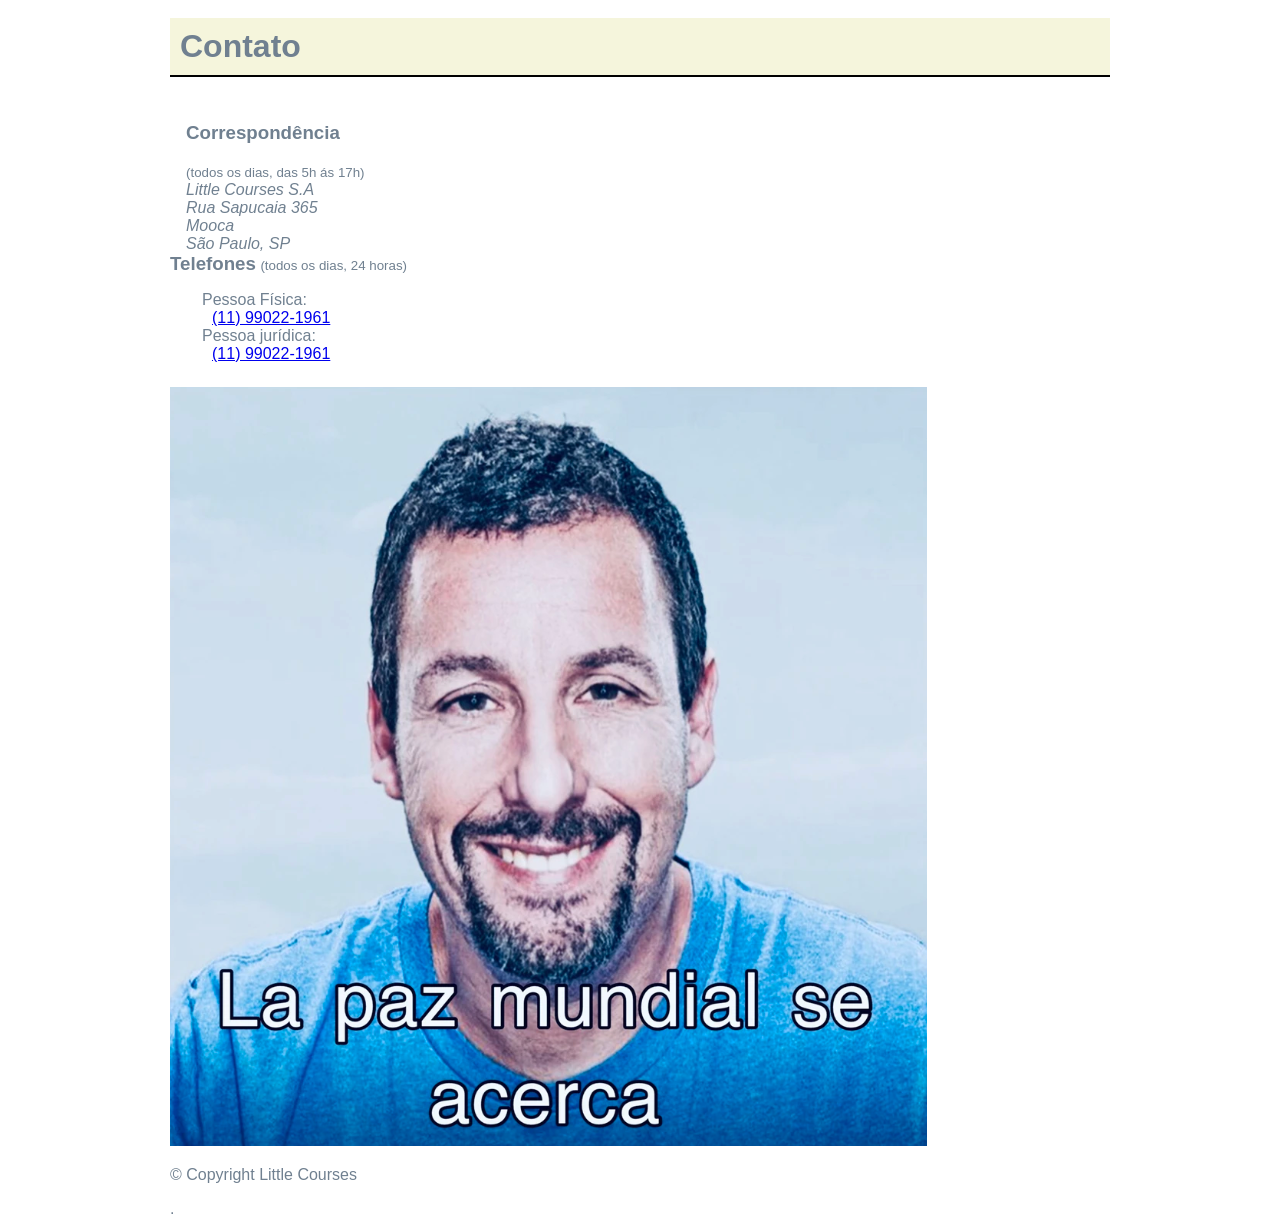
==== commit b443c4d7: "Update sobre.html" ====
--- a/sobre.html
+++ b/sobre.html
@@ -74,6 +74,10 @@
 </div>
 </dl>
 </div>
+<footer class="rodape"> 
+    <img src="Captura de tela 2025-08-04 161436.png" alt="logo da empresa" class="rodape__logo">
+    <p class="rodape__copyright">&copy; Copyright Little Courses</p>
+</footer>
 </body>.
 
 </html>
--- a/sobre.css
+++ b/sobre.css
@@ -66,7 +66,7 @@
     margin-left: 16px;
 }
 
-.contato__info--telefone {
+.contato__secao--telefone {
     margin-left: 32px;
 }
 
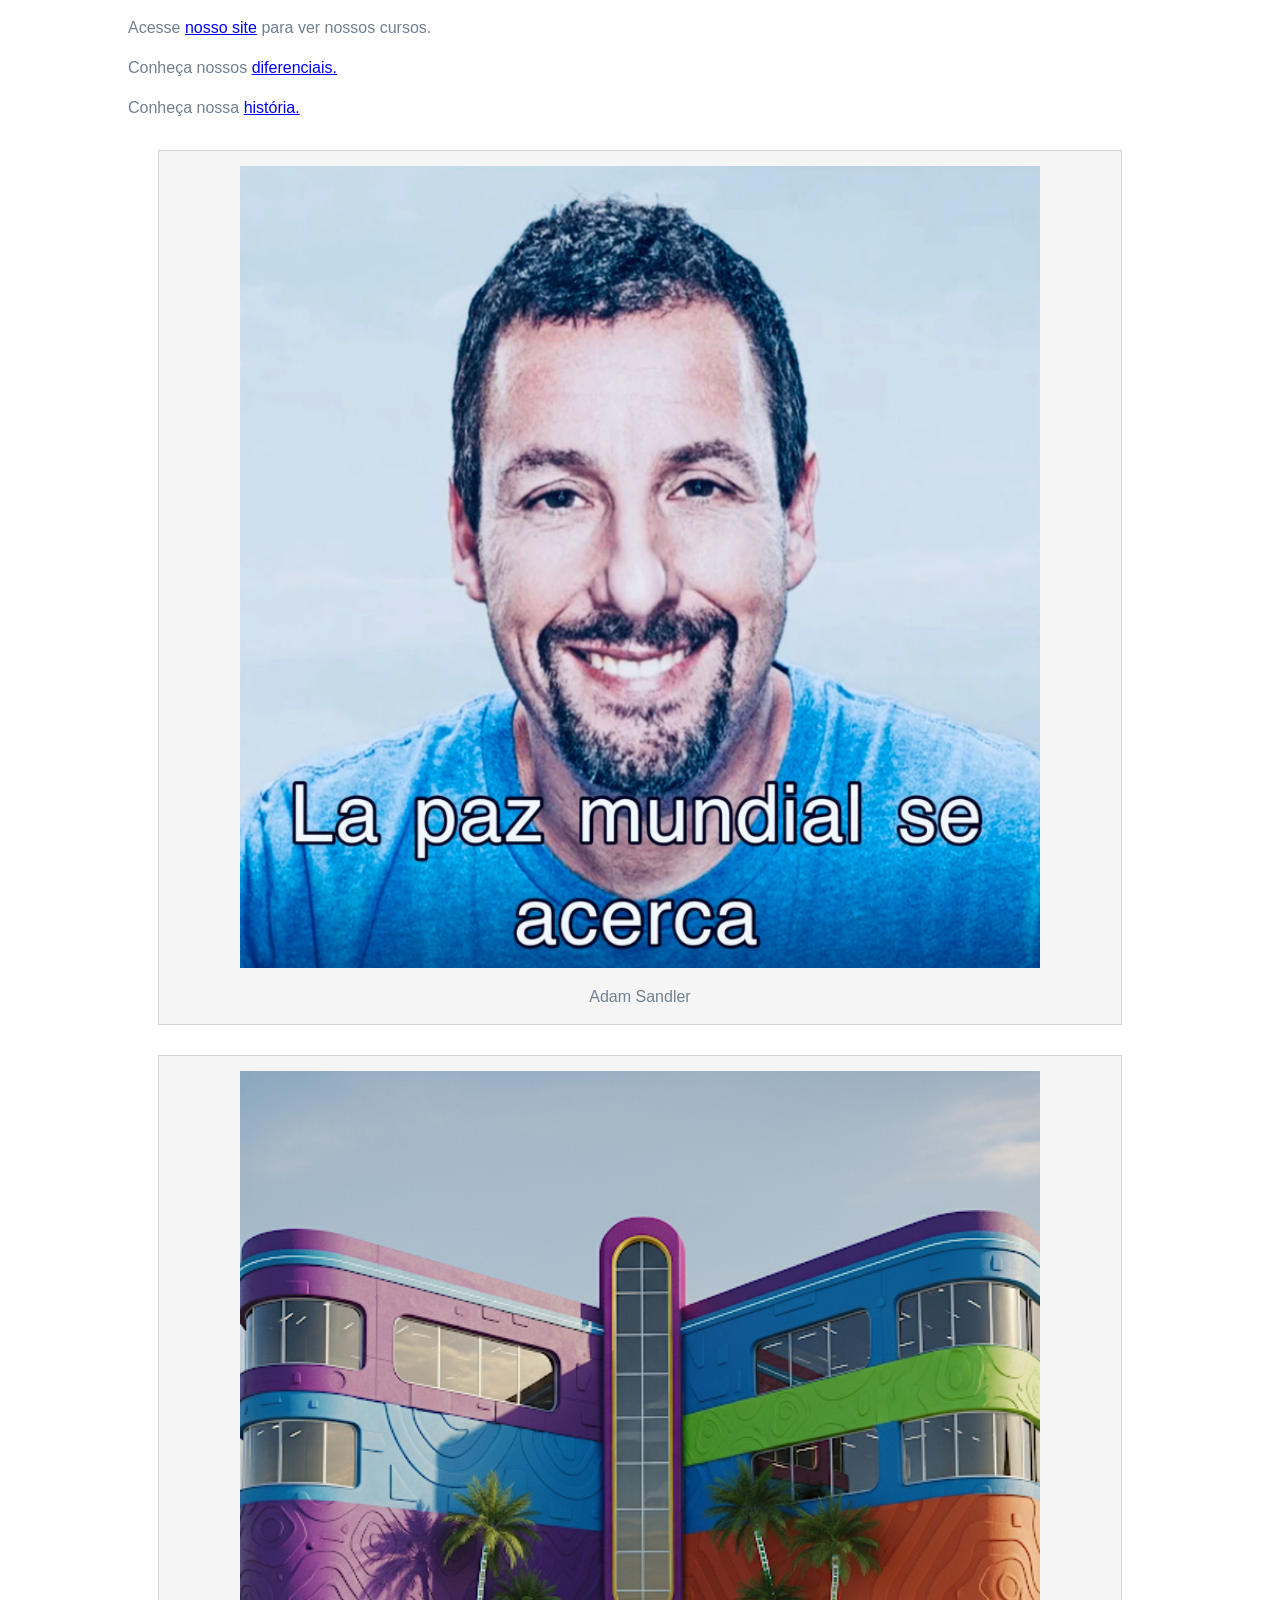
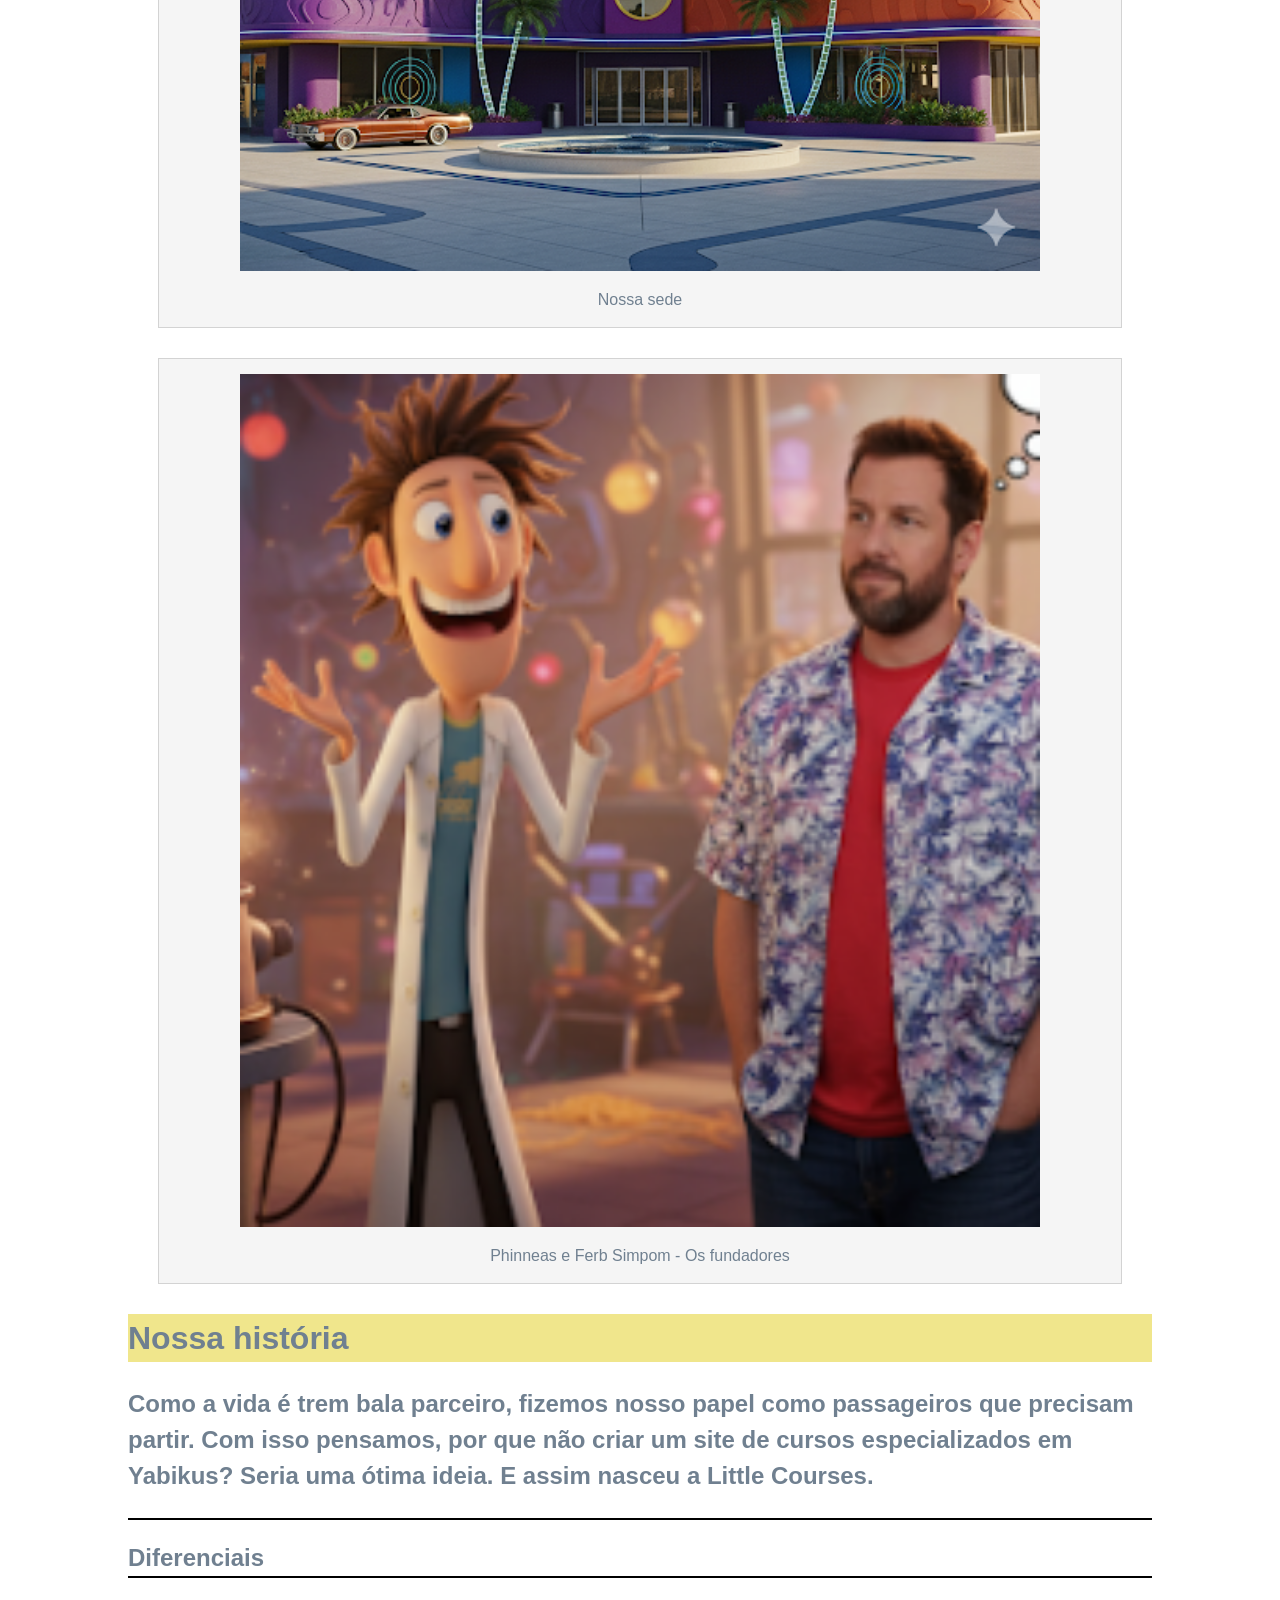
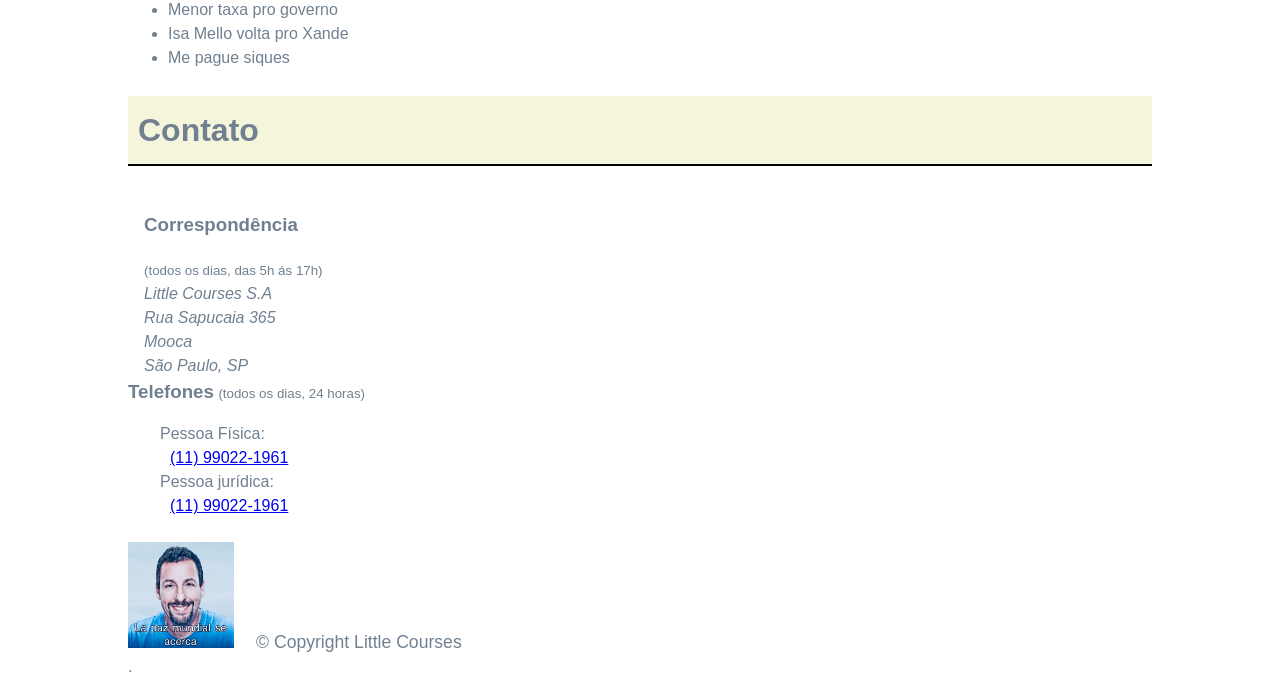
==== commit 9ef86cc2: "w" ====
--- a/sobre.html
+++ b/sobre.html
@@ -3,6 +3,7 @@
 <head>
     <title>Little Courses | Sobre nós</title>
     <meta charset="utf-8">
+    <meta name="viewport" content="width=device-width">
     <link href="favicon.ico" rel="icon">
     <link rel="stylesheet" href="sobre.css">
     <p>Acesse <a href="index.html"> nosso site</a> para ver nossos cursos.</p>
--- a/sobre.css
+++ b/sobre.css
@@ -1,7 +1,12 @@
 body{
-    width: 940px;
+    width: 80%;
+
     margin-left: auto;
     margin-right: auto;
+
+    font-size: 16px;
+    line-height: 1.5;
+
     font-family: "papyrus", "comic sans", sans-serif;
     color: slategray;
 }
@@ -15,6 +20,9 @@
 }
 
 figure{
+    max-width: 100%;
+    box-sizing: border-box;
+
     margin: 30px;
     padding: 15px;
     text-align: center;
@@ -82,4 +90,47 @@
 
 .contato__info-descricao{
     margin-left: 10px;
+}
+
+.rodape {
+    /* 1.75 x o tamanho da fonte do elemento pai. */
+    padding: 1.75 em 0;
+
+   /* 1.1 x o tamanho da fonte do BODY. */
+    font-size: 1.1rem;
+}
+
+.rodape__logo{
+    width: 6em;
+}
+
+.rodape__copyright{
+    display: inline;
+    margin-left: 1em;
+}
+
+@media (max-width: 850px) {
+    .contato__secao {
+        display: block;
+        margin-left: 1em;
+    }
+}
+
+@media (max-width: 622px) {
+    .fundadores-littlecourses {
+        float: none;
+        margin: 0 auto;
+    }
+}
+
+@media (max-width: 446px) {
+    .contato__subtitulo {
+        display: block;
+        margin-bottom: 0;
+    }
+    .contato__info {
+        padding-left: 5px;
+        font-size: 0.92em;
+        border-left: 2px solid lightgreen;
+    }
 }
